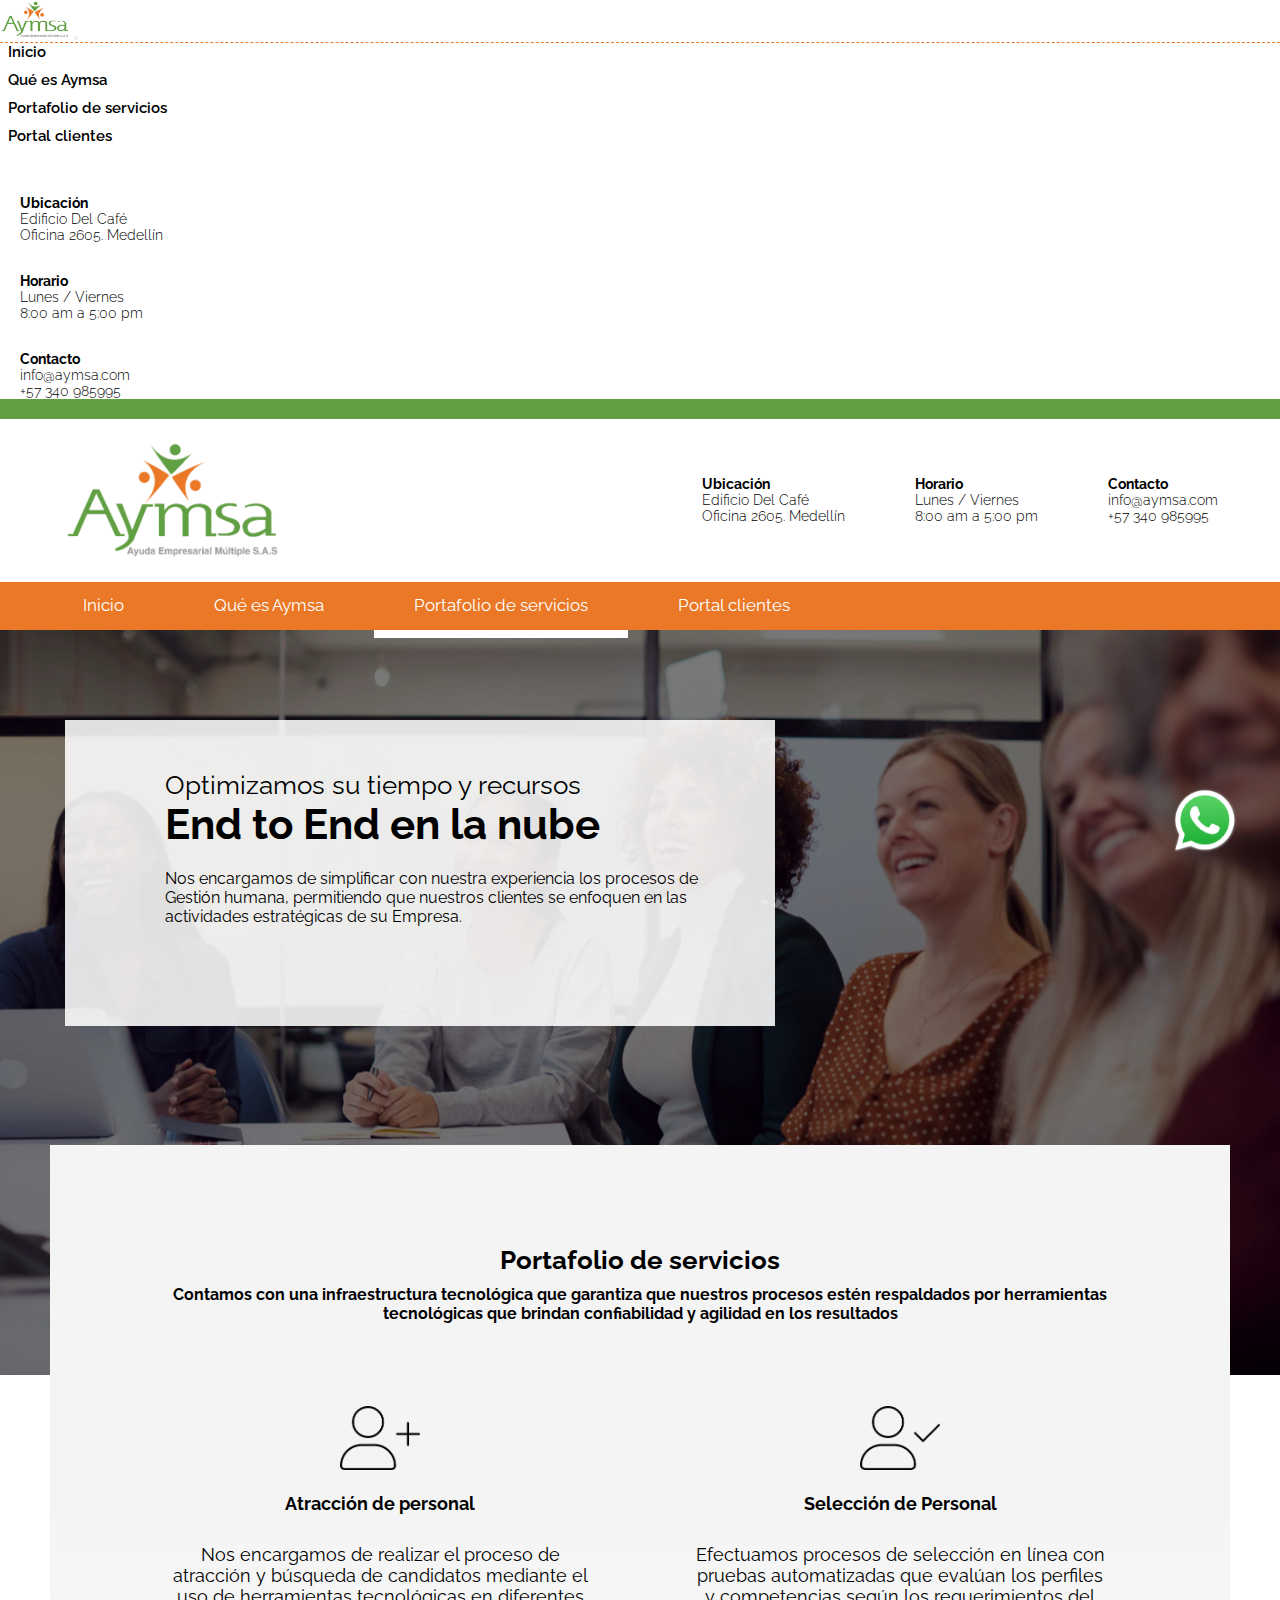
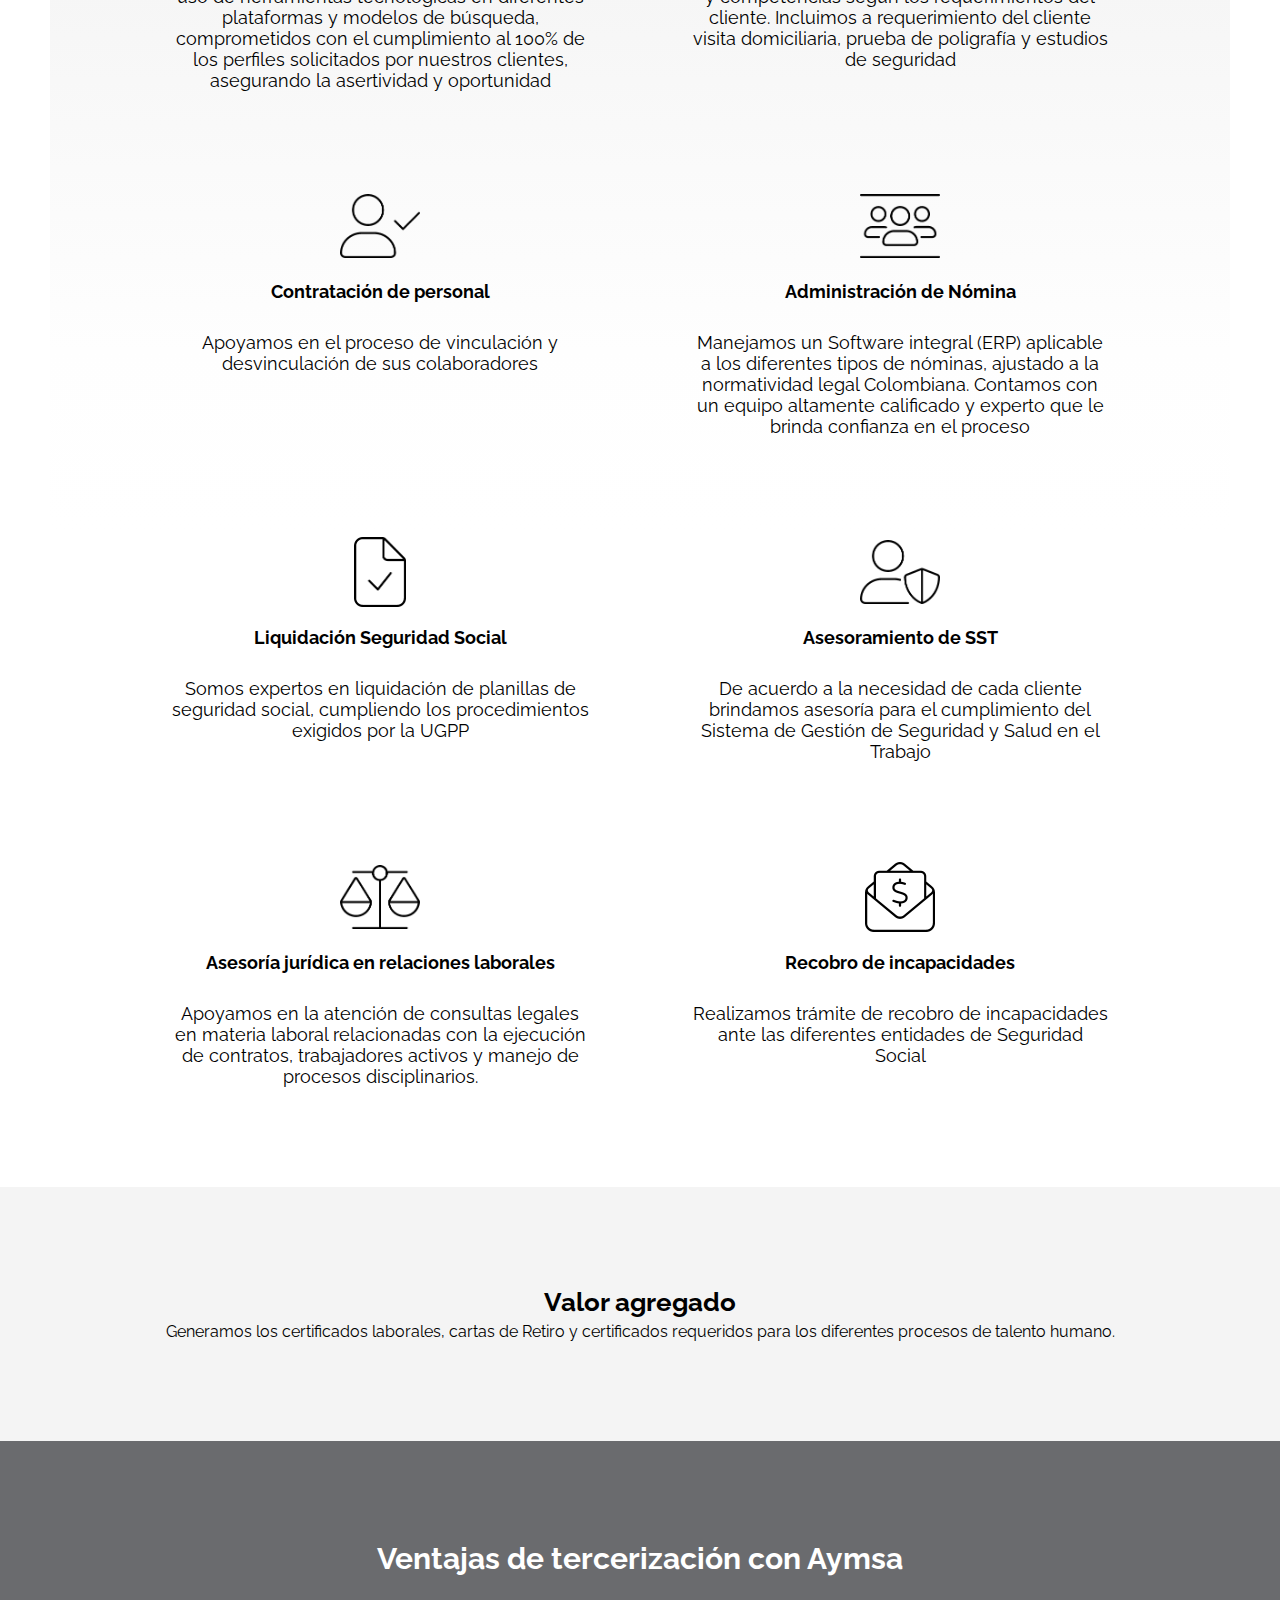
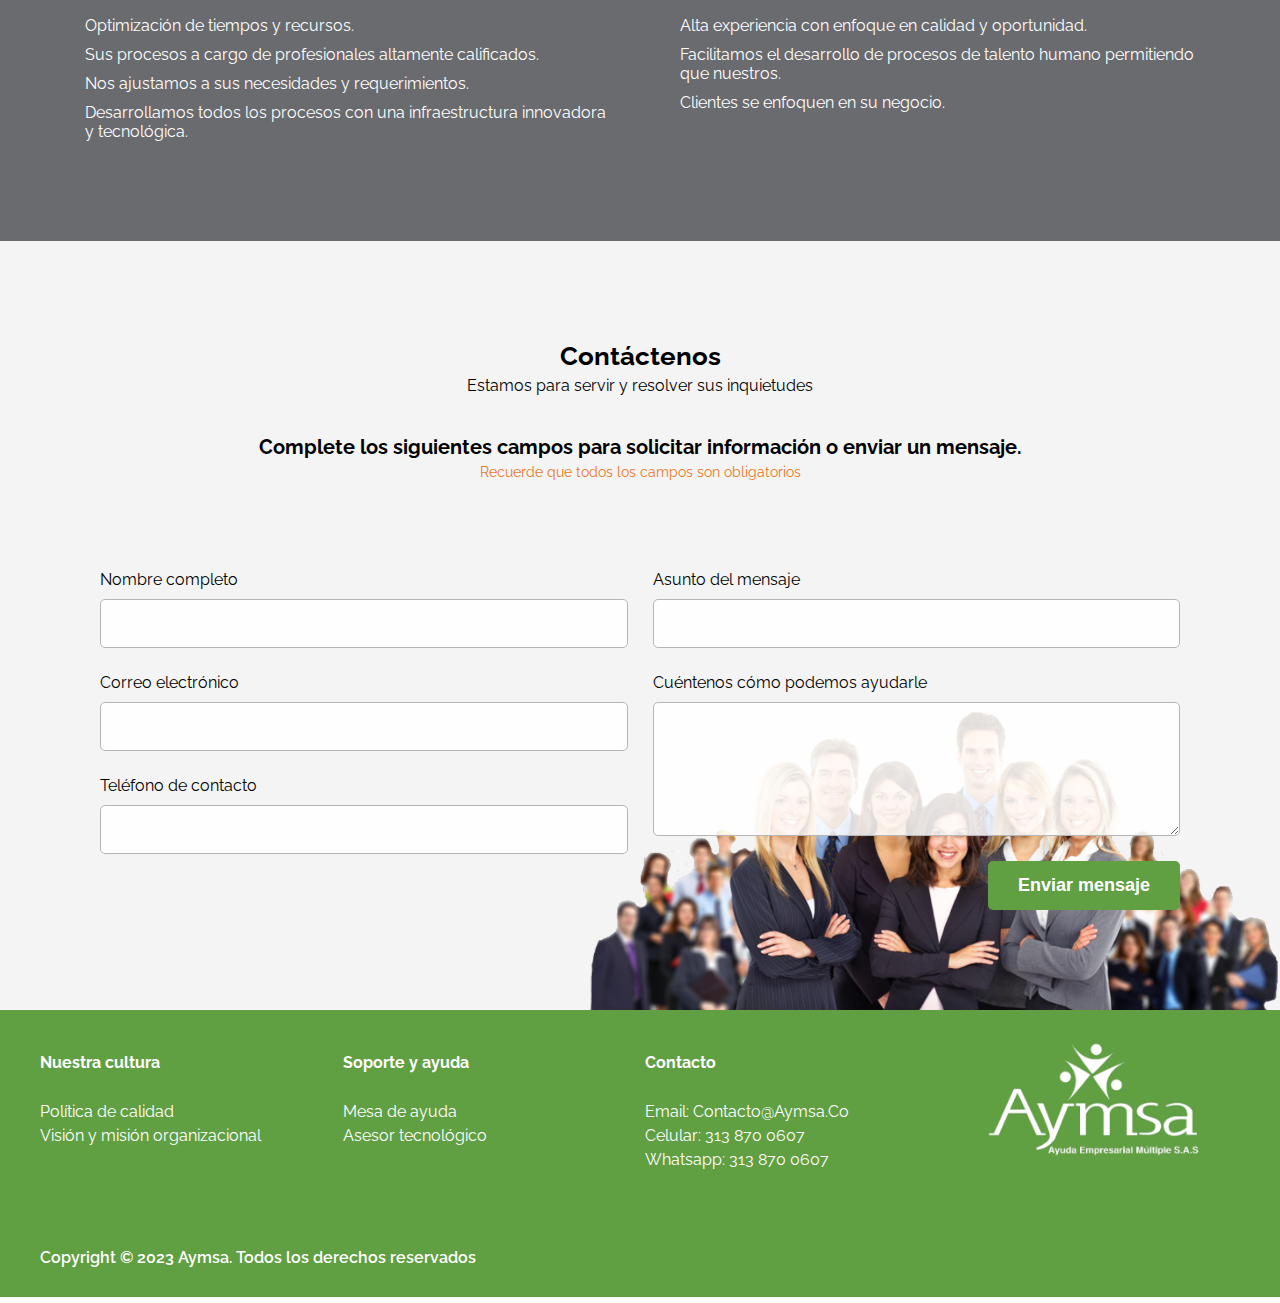
==== portafolio.html @ df367419 "cambios" ====
<!DOCTYPE html>
<html lang="en">
<head>
    <meta charset="UTF-8">
    <meta http-equiv="X-UA-Compatible" content="IE=edge">
    <meta name="viewport" content="width=device-width, initial-scale=1.0">

    <!-- -----------OWL-CAROUSEL------------- -->
    <link rel="stylesheet" href="https://cdnjs.cloudflare.com/ajax/libs/OwlCarousel2/2.3.4/assets/owl.carousel.min.css"/>
    <link rel="stylesheet" href="https://cdnjs.cloudflare.com/ajax/libs/OwlCarousel2/2.3.4/assets/owl.theme.default.min.css"/>

    <!-- -----------BOOTSTRAP------------------ -->
    <link href="https://cdn.jsdelivr.net/npm/bootstrap@5.2.2/dist/css/bootstrap.min.css" rel="stylesheet" integrity="sha384-Zenh87qX5JnK2Jl0vWa8Ck2rdkQ2Bzep5IDxbcnCeuOxjzrPF/et3URy9Bv1WTRi" crossorigin="anonymous"/>

    <!-- ----------LINKS FONTAWESOME -------------------->
    <link rel="stylesheet" href="https://cdnjs.cloudflare.com/ajax/libs/font-awesome/6.2.0/css/all.min.css" integrity="sha512-xh6O/CkQoPOWDdYTDqeRdPCVd1SpvCA9XXcUnZS2FmJNp1coAFzvtCN9BmamE+4aHK8yyUHUSCcJHgXloTyT2A==" crossorigin="anonymous" referrerpolicy="no-referrer" />

    <title>Portafolio | Aymsa</title>

    <link rel="stylesheet" href="css/style.css?v=1.3">
    <link rel="stylesheet" href="css/responsive.css?v=1.3">
</head>
<body>

    <!-- -------Whatsapp-float------ -->
    <div class="what-float">
        <a href="#" class="icon-what"><img src="img/whatsApp.png" alt=""></a>
    </div>

    <!-- -------Offcanvas----- -->      
      <div class="offcanvas offcanvas-start" tabindex="-1" id="offcanvasExample" aria-labelledby="offcanvasExampleLabel">
        <div class="offcanvas-header">
          <a href="index.html" class="logo-mobile"><img src="img/logo-aymsa.png" alt=""></a>
          <button type="button" class="btn-close text-reset" data-bs-dismiss="offcanvas" aria-label="Close"></button>
        </div>
        <div class="offcanvas-body">
            <nav class="menu-mobile">
                <a href="index.html" class="link-mobile"><i class="fa-solid fa-caret-right"></i>Inicio</a>
                <a href="quienes-somos.html" class="link-mobile"><i class="fa-solid fa-caret-right"></i>Qué es Aymsa</a>
                <a href="portafolio.html" class="link-mobile"><i class="fa-solid fa-caret-right"></i>Portafolio de servicios</a>
                <a href="#" class="link-mobile"><i class="fa-solid fa-caret-right"></i>Portal clientes</a>
            </nav>
            <div class="contact-header contact-mobile">
                <div class="item-contact">
                    <div class="icon-item">
                        <i class="fa-solid fa-location-dot"></i>
                    </div>
                    <div class="text-contact">
                        <h3 class="title-contact">Ubicación</h3>
                        <p>Edificio Del Café</p>
                        <p>Oficina 2605. Medellín</p>
                    </div>
                </div>
                <div class="item-contact">
                    <div class="icon-item">
                        <i class="fa-solid fa-clock"></i>
                    </div>
                    <div class="text-contact">
                        <h3 class="title-contact">Horario</h3>
                        <p>Lunes / Viernes</p>
                        <p>8:00 am a 5:00 pm</p>
                    </div>
                </div>
                <div class="item-contact">
                    <div class="icon-item">
                        <i class="fa-solid fa-envelope"></i>
                    </div>
                    <div class="text-contact">
                        <h3 class="title-contact">Contacto</h3>
                        <p>info@aymsa.com</p>
                        <p>+57 340 985995</p>
                    </div>
                </div>
            </div>
        </div>
        <div class="social-mobile">
            <a href="#" class="icon-mob"><i class="fa-brands fa-facebook"></i></a>
            <a href="#" class="icon-mob"><i class="fa-brands fa-instagram"></i></a>
            <a href="#" class="icon-mob"><i class="fa-brands fa-twitter"></i></a>
        </div>
      </div>

    <!-- -------Header-------- -->
    <div class="header">
        <div class="content-header">
            <div class="top-header">
                <div class="logo-header">
                    <a href="index.html"><img src="img/logo-aymsa.png" alt=""></a>
                </div>
                <div class="icon-mobile">
                    <div class="search-header">
                        <i class="fa-solid fa-magnifying-glass"></i>
                        <input type="search" name="" id="" placeholder="Buscar...">
                    </div>
                    <a class="icon-menu" data-bs-toggle="offcanvas" href="#offcanvasExample" role="button" aria-controls="offcanvasExample"><i class="fa-solid fa-bars"></i></a>
                </div>
                <div class="contact-header">
                    <div class="item-contact">
                        <div class="icon-item">
                            <i class="fa-solid fa-location-dot"></i>
                        </div>
                        <div class="text-contact">
                            <h3 class="title-contact">Ubicación</h3>
                            <p>Edificio Del Café</p>
                            <p>Oficina 2605. Medellín</p>
                        </div>
                    </div>
                    <div class="item-contact">
                        <div class="icon-item">
                            <i class="fa-solid fa-clock"></i>
                        </div>
                        <div class="text-contact">
                            <h3 class="title-contact">Horario</h3>
                            <p>Lunes / Viernes</p>
                            <p>8:00 am a 5:00 pm</p>
                        </div>
                    </div>
                    <div class="item-contact">
                        <div class="icon-item">
                            <i class="fa-solid fa-envelope"></i>
                        </div>
                        <div class="text-contact">
                            <h3 class="title-contact">Contacto</h3>
                            <p>info@aymsa.com</p>
                            <p>+57 340 985995</p>
                        </div>
                    </div>
                </div>
            </div>
        </div>
        <div class="bot-header">
            <div class="content-bot">
                <nav class="navigator">
                    <a href="index.html" class="link-navi">Inicio</a>
                    <a href="quienes-somos.html" class="link-navi">Qué es Aymsa</a>
                    <a href="portafolio.html" class="link-navi link-active">Portafolio de servicios</a>
                    <a href="#" class="link-navi">Portal clientes</a>
                </nav>
                <div class="search-header">
                    <i class="fa-solid fa-magnifying-glass"></i>
                    <input type="search" name="" id="" placeholder="Buscar...">
                </div>
            </div>
        </div>
    </div>

    <!-- ------Cover------- -->
    <div class="cover cover-sg-02">
        <div class="content-cover content-sg">
            <div class="pos-cover">
                <div class="text-cover">
                    <h1 class="title-cover">Optimizamos su tiempo y recursos <br> <span class="subcover">End to End en la nube</span></h1>
                    <p>Nos encargamos de simplificar con nuestra experiencia los procesos de Gestión humana, 
                        permitiendo que nuestros clientes se enfoquen en las actividades estratégicas de su Empresa.</p>
                </div>
            </div>
        </div>
    </div>

    <!-- -------Mod-if----- -->
    <div class="if if-sg">
        <div class="content-if content-if-deg">
            <div class="head-if">
                <h3 class="subtitle-sm">Portafolio de servicios</h3>
                <h2 class="title-sm">Contamos con una infraestructura tecnológica que garantiza que nuestros procesos 
                    estén respaldados por herramientas tecnológicas que brindan confiabilidad y agilidad en los resultados</h2>
            </div>
            <div class="row-vis">
                <div class="item-vis item-vis-col">
                    <div class="icon-vis">
                        <img src="img/agre-people.png" alt="">
                        <h2 class="title-vis">Atracción de personal</h2>
                    </div>
                    <div class="text-vis text-vis-center">
                        <p>Nos encargamos de realizar el proceso de atracción y búsqueda de candidatos mediante el uso de 
                            herramientas tecnológicas en diferentes plataformas y modelos de búsqueda, comprometidos con 
                            el cumplimiento al 100% de los perfiles solicitados por nuestros clientes, asegurando la 
                            asertividad y oportunidad</p>
                    </div>
                </div>
                <div class="item-vis item-vis-col">
                    <div class="icon-vis">
                        <img src="img/select.png" alt="">
                        <h2 class="title-vis">Selección de Personal</h2>
                    </div>
                    <div class="text-vis text-vis-center">
                        <p>Efectuamos procesos de selección en línea con pruebas automatizadas que evalúan los perfiles y 
                            competencias según los requerimientos del cliente. Incluimos a requerimiento del cliente visita 
                            domiciliaria, prueba de poligrafía y estudios de seguridad</p>
                    </div>
                </div>
                <div class="item-vis item-vis-col">
                    <div class="icon-vis">
                        <img src="img/select.png" alt="">
                        <h2 class="title-vis">Contratación de personal</h2>
                    </div>
                    <div class="text-vis text-vis-center">
                        <p>Apoyamos en el proceso de vinculación y desvinculación de sus colaboradores</p>
                    </div>
                </div>
                <div class="item-vis item-vis-col">
                    <div class="icon-vis">
                        <img src="img/users.png" alt="">
                        <h2 class="title-vis">Administración de Nómina</h2>
                    </div>
                    <div class="text-vis text-vis-center">
                        <p>Manejamos un Software integral (ERP) aplicable a los diferentes tipos de nóminas, ajustado a la 
                            normatividad legal Colombiana. Contamos con un equipo altamente calificado y experto que le 
                            brinda confianza en el proceso</p>
                    </div>
                </div>
                <div class="item-vis item-vis-col">
                    <div class="icon-vis">
                        <img src="img/liquidation.png" alt="">
                        <h2 class="title-vis">Liquidación Seguridad Social</h2>
                    </div>
                    <div class="text-vis text-vis-center">
                        <p>Somos expertos en liquidación de planillas de seguridad social, cumpliendo los procedimientos 
                            exigidos por la UGPP</p>
                    </div>
                </div>
                <div class="item-vis item-vis-col">
                    <div class="icon-vis">
                        <img src="img/sst.png" alt="">
                        <h2 class="title-vis">Asesoramiento de SST</h2>
                    </div>
                    <div class="text-vis text-vis-center">
                        <p>De acuerdo a la necesidad de cada cliente brindamos asesoría para el cumplimiento del Sistema 
                            de Gestión de Seguridad y Salud en el Trabajo</p>
                    </div>
                </div>
                <div class="item-vis item-vis-col">
                    <div class="icon-vis">
                        <img src="img/balance.png" alt="">
                        <h2 class="title-vis">Asesoría jurídica en relaciones laborales</h2>
                    </div>
                    <div class="text-vis text-vis-center">
                        <p>Apoyamos en la atención de consultas legales en materia laboral relacionadas con la ejecución de contratos, trabajadores activos y manejo de procesos disciplinarios.</p>
                    </div>
                </div>
                <div class="item-vis item-vis-col">
                    <div class="icon-vis">
                        <img src="img/salary.png" alt="">
                        <h2 class="title-vis">Recobro de incapacidades</h2>
                    </div>
                    <div class="text-vis text-vis-center">
                        <p>Realizamos trámite de recobro de incapacidades ante las diferentes entidades de Seguridad Social</p>
                    </div>
                </div>
            </div>
        </div>
    </div>

    <!-- ------Mod-if----- -->
    <div class="if x-grey if-min">
        <div class="content-if">
            <div class="head-global head-mg">
                <h2 class="title-global">Valor agregado</h2>
                <p>Generamos los certificados laborales, cartas de Retiro y certificados requeridos para los diferentes procesos de talento humano.</p>
            </div>
        </div>
    </div>

    <!-- ------Mod-if----- -->
    <div class="if x-dark if-min">
        <div class="content-if">
            <div class="head-global">
                <h2 class="title-global title-global-w">Ventajas de tercerización con Aymsa</h2>
            </div>
            <div class="row-list">
                <div class="col-list">
                    <p><i class="fa-solid fa-circle"></i>Optimización de tiempos y recursos.</p>
                    <p><i class="fa-solid fa-circle"></i>Sus procesos a cargo de profesionales altamente calificados.</p>
                    <p><i class="fa-solid fa-circle"></i>Nos ajustamos a sus necesidades y requerimientos.</p>
                    <p><i class="fa-solid fa-circle"></i>Desarrollamos todos los procesos con una infraestructura innovadora y tecnológica.</p>
                </div>
                <div class="col-list">
                    <p><i class="fa-solid fa-circle"></i>Alta experiencia con enfoque en calidad y oportunidad.</p>
                    <p><i class="fa-solid fa-circle"></i>Facilitamos el desarrollo de procesos de talento humano permitiendo que nuestros.</p>
                    <p><i class="fa-solid fa-circle"></i>Clientes se enfoquen en su negocio.</p>
                </div>
            </div>
        </div>
    </div>

    <!-- ------Mod-if----- -->
    <div class="if x-grey if-back if-min">
        <div class="content-if">
            <div class="head-global">
                <h2 class="title-global">Contáctenos</h2>
                <p>Estamos para servir y resolver sus inquietudes</p>
            </div>
            <div class="sub-head">
                <h3 class="subtitle-contact">Complete los siguientes campos para solicitar información o enviar un mensaje.</h3>
                <p> Recuerde que todos los campos son obligatorios</p>
            </div>
            <div class="row-contact">
                <form action="" class="form-contact">
                    <div class="col-form">
                        <div class="item-form">
                            <label for="">Nombre completo</label>
                            <input type="text" name="" id="">
                        </div>
                        <div class="item-form">
                            <label for="">Correo electrónico</label>
                            <input type="email" name="" id="">
                        </div>
                        <div class="item-form">
                            <label for="">Teléfono de contacto</label>
                            <input type="text" name="" id="">
                        </div>
                    </div>
                    <div class="col-form">
                        <div class="item-form">
                            <label for="">Asunto del mensaje</label>
                            <input type="text" name="" id="">
                        </div>
                        <div class="item-form">
                            <label for="">Cuéntenos cómo podemos ayudarle</label>
                            <textarea name="" id="" cols="30" rows="6"></textarea>
                        </div>
                        <div class="bot-form">
                            <button type="submit">Enviar mensaje</button>
                        </div>
                    </div>
                </form>
            </div>
        </div>
    </div>

    <!-- -------Footer------ -->
    <footer class="footer">
        <div class="content-footer">
            <div class="left-footer">
                <div class="col-footer">
                    <h2 class="title-col">Nuestra cultura</h2>
                    <a href="#" class="link-footer">Política de calidad</a>
                    <a href="#" class="link-footer">Visión y misión organizacional</a>
                </div>
                <div class="col-footer">
                    <h2 class="title-col">Soporte y ayuda</h2>
                    <a href="#" class="link-footer">Mesa de ayuda</a>
                    <a href="#" class="link-footer">Asesor tecnológico</a>
                </div>
                <div class="col-footer">
                    <h2 class="title-col">Contacto</h2>
                    <p>Email: Contacto@Aymsa.Co</p>
                    <p>Celular: 313 870 0607</p>
                    <p>Whatsapp: 313 870 0607</p>
                </div>
            </div>
            <div class="aymsa-footer">
                <img src="img/logo-aymsa-white.png" alt="">
                <div class="social-footer">
                    <a href="#" class="icon-social"><i class="fa-brands fa-facebook"></i></a>
                    <a href="#" class="icon-social"><i class="fa-brands fa-instagram"></i></a>
                    <a href="#" class="icon-social"><i class="fa-brands fa-twitter"></i></a>
                </div>
            </div>
        </div>
        <div class="copy">
            <p>Copyright © 2023 Aymsa. Todos los derechos reservados</p>
        </div>
    </footer>


    <!-- ---------SCRIPT OWL-CAROUSEL------------------------ -->
    <script src="https://ajax.googleapis.com/ajax/libs/jquery/3.6.1/jquery.min.js"></script>
    <script src="https://cdnjs.cloudflare.com/ajax/libs/OwlCarousel2/2.3.4/owl.carousel.min.js"></script>

    <!-- JavaScript Bundle with Popper Bootstrap -->
    <script src="https://cdn.jsdelivr.net/npm/@popperjs/core@2.9.2/dist/umd/popper.min.js" integrity="sha384-IQsoLXl5PILFhosVNubq5LC7Qb9DXgDA9i+tQ8Zj3iwWAwPtgFTxbJ8NT4GN1R8p" crossorigin="anonymous"></script>
    <script src="https://cdn.jsdelivr.net/npm/bootstrap@5.2.2/dist/js/bootstrap.bundle.min.js" integrity="sha384-OERcA2EqjJCMA+/3y+gxIOqMEjwtxJY7qPCqsdltbNJuaOe923+mo//f6V8Qbsw3" crossorigin="anonymous"></script>

    <script src="js/carousel-cover.js"></script>
    <script src="js/carousel-test.js"></script>
</body>
</html>
---- css/style.css ----
@import url('https://fonts.googleapis.com/css2?family=Raleway:wght@100;200;300;400;500;600;700;800;900&display=swap');

:root {
    --colorPrincipal: #619F43;
    --colorSecundario: #EA7826;
    --colorWhite: #fff;
    --colorBlack: #000;
    --colorBorde: rgb(233, 233, 233);
    --colorTexto: #7C7C80;
    --hoverBoton: #F4C65E;
    --fondoGris: #F4F4F4;
    --fondoDark: #6A6B6E;
}
* {
    padding: 0;
    margin: 0;
    box-sizing: border-box;
}
body {
    font-family: 'Raleway', sans-serif;
}
body p, h1, h2, h3, h4 {
    margin-bottom: 0;
}
body input, textarea {
    box-shadow: none;
    outline: 0;
}
a {
    color: #000;
    text-decoration: none;
}
.x-grey {
    background-color: var(--fondoGris);
}
.x-dark {
    background-color: var(--fondoDark);
}

/* ----What-Float----- */
.what-float {
    position: fixed;
    right: 40px;
    bottom: 40px;
    z-index: 999;
}
.what-float .icon-what img {
    width: 70px;
    transition: 0.3s;
}
.what-float .icon-what img:hover  {
    width: 75px;
}

/* ----Head-Global---- */
.head-global {
    width: 100%;
    display: flex;
    flex-direction: column;
    gap: 5px;
    text-align: center;
    margin-bottom: 40px;
}
.head-mg {
    margin-bottom: 0;
}
.head-global .title-global {
    font-size: 26px;
    font-weight: 700;
    color: var(--colorBlack);
}
.head-global .title-global-w {
    font-size: 30px;
    color: var(--colorWhite);
}
.head-global p {
    font-size: 16px;
    color: var(--colorBlack);
}

/* ----Header--- */
.header {
    width: 100%;
}
.header .content-header {
    width: 100%;
    max-width: 1195px;
    margin: auto;
}
.content-header .top-header {
    width: 100%;
    display: flex;
    justify-content: space-between;
    align-items: center;    
    padding: 20px;
}
    .top-header .logo-header {
        margin-left:0px;
    }
    .top-header .logo-header a img {
        width: 220px;
    }
    .top-header .icon-mobile {
        display: flex;
        align-items: center;
        gap: 15px;
    }
    .top-header .icon-mobile .icon-menu {
        font-size: 22px;
        color: var(--colorPrincipal);
        display: flex;
    }
    .contact-header {
        display: flex;
        align-items: center;
        gap: 50px;
    }
    .contact-mobile {
        display: flex;
        flex-direction: column;
        justify-content: flex-start;
        align-items: flex-start;
        gap: 30px;
    }
    .contact-header .item-contact {
        display: flex;
        gap: 20px;
    }
    .contact-header .item-contact .icon-item i {
        font-size: 20px;
        color: var(--colorPrincipal);
    }
    .contact-header .item-contact .text-contact {
        display: flex;
        flex-direction: column;
    }
    .contact-header .item-contact .text-contact .title-contact {
        font-size: 14px;
        font-weight: 700;
        color: var(--colorBlack);
    }
    .contact-header .item-contact .text-contact p {
        font-size: 14px;
        font-weight: 300;
        color: var(--colorBlack);
    }
.header .bot-header {
    width: 100%;
    background-color: var(--colorSecundario);
}
.bot-header .content-bot {
    width: 100%;
    max-width: 1195px;
    display: flex;
    justify-content: space-between;
    align-items: center;
    margin: auto;
}
    .content-bot .navigator {
        display: flex;
        align-items: center;
        gap: 10px;
    }
    .content-bot .navigator .link-navi {
        font-size: 17px;
        color: var(--colorWhite);
        padding: 13px 40px 15px 40px;
        border-bottom: 8px solid transparent;
        margin-bottom: -8px;
        z-index: 99;
    }
    .content-bot .navigator .link-active {
        border-bottom: 8px solid var(--colorWhite);
    }
    .content-bot .navigator .link-navi:hover {
        font-weight: 600;
    }
    .search-header {
        width: 300px;
        display: flex;
        align-items: center;
        justify-content: flex-end;
        position: relative;
    }
    .search-header i {
        position: relative;
        margin-right: 10px;
        color: var(--colorWhite);
        transition: 0.3s;
    }
    .search-header:hover input[type="search"] {
        opacity: 0;
        width: 100%;
        cursor: pointer;
    }
    .search-header input[type="search"] {
        width: 200px;
        height: 30px;
        border: none;
        position: absolute;
        opacity: 0;
        transition: 0.5s;
        padding: 5px 30px 5px 10px;
        border-radius: 5px;
    }
    .search-header input[type="search"]:focus {
        width: 100%;
        opacity: 1;
        background-color: #ffffffb9;
    }


/* ----Cover---- */
.cover{
    width: 100%;
}
.cover-sg {
    width: 100%;
    background-image: url(../img/banner-01.webp);
    background-size: cover;
    background-repeat: no-repeat;
    background-position: center;
}
.cover-sg-02 {
    width: 100%;
    background-image: url(../img/banner-02.jpg);
    background-size: cover;
    background-repeat: no-repeat;
    background-position: center;
}
.cover .content-cover {
    width: 100%;
}
.cover .content-sg {
    width: 100%;
    height: 745px;
    background-color: #00000086;
}
.content-cover .carousel-cover {
    width: 100%;
    display: flex;
}
    .carousel-cover .card-cover {
        width: 100%;
        height: 747px;
        display: flex;
        background-image: url(../img/conference.jpg);
        background-repeat: no-repeat;
        background-size: cover;
        background-position: center;
    }
    .carousel-cover .card-cover .pos-card {
        width: 100%;
        height: 100%;
        background-color: #00000073;
    }
        .card-cover .content-card {
            width: 100%;
            max-width: 1200px;
            margin: 0 auto;
            margin-top: 133px;
        }
            .pos-card .content-card .box-cover {
                width: 100%;
                max-width: 711px;
                display: flex;
                flex-direction: column;
                align-items: flex-start;
                padding: 50px 100px 50px 100px;
                background-color: #ffffffd3;
            }
            .pos-card .content-card .box-cover .subtitle-box {
                font-size: 30px;
                font-weight: 400;   
                color: var(--colorBlack);    
                margin-bottom: 10px;     
            }
            .pos-card .content-card .box-cover .subtitle-box .bold-box {
                font-size: 42px;
                font-weight: 700;            
            }
            .pos-card .content-card .box-cover p {
                font-size: 16px;      
                color: var(--colorBlack); 
                margin-bottom: 50px;      
            }
            .pos-card .content-card .box-cover .btn-box {
                font-size: 18px;   
                font-weight: 600;      
                padding: 14px 30px;
                color: var(--colorWhite);
                background-color: var(--colorPrincipal);
                border-radius: 5px;
                transition: 0.3s;
            }
            .pos-card .content-card .box-cover .btn-box:hover {
                background-color: var(--hoverBoton);
            }
    .carousel-cover .owl-nav.disabled {
        display: inline-flex;
    } 
    .carousel-cover .owl-prev,
    .carousel-cover .owl-next {
        width: 46px;
        height: 46px;
        border-radius: 50%;
        display: flex;
        justify-content: center;
        align-items: center;
        background-color: #ffffff46 !important;
        position: absolute;
        top: 278px;
        transition: 0.3s;
    }
    .carousel-cover .owl-next {
        right: 120px;
    }
    .carousel-cover .owl-prev {
        left: 120px;
    }
    .carousel-cover .owl-prev span,
    .carousel-cover .owl-next span {
        font-size: 35px;
        width: 25px;
        height: 25px;
        display: flex;
        justify-content: center;
        align-items: center;
        background-color: var(--colorWhite);
        color: var(--colorTexto) !important;
        border-radius: 50%;
        transition: 0.8s;
        padding-bottom: 5px;
    }
    .carousel-cover .owl-prev:hover,
    .carousel-cover .owl-next:hover {
        transform: scale(1.3);
    }
.content-cover .pos-cover {
    width: 100%;
    max-width: 1150px;
    margin: 0 auto;
    padding-top: 90px;
}
    .pos-cover .text-cover {
        width: 100%;
        max-width: 710px;
        background-color: #ffffffe0;
        padding: 50px 50px 100px 100px;
        display: flex;
        flex-direction: column;
    }
    .pos-cover .text-cover .title-cover {
        font-size: 26px;
        font-weight: 400;
        color: var(--colorBlack);
        margin-bottom: 20px;
    }
    .pos-cover .text-cover .title-cover .subcover{
        font-size: 42px;
        font-weight: 700;
    }
    .pos-cover .text-cover p {
        font-size: 16px;
        color: var(--colorBlack);
    }


/* ------Mod-if -----*/
.if {
    width: 100%;
    padding: 0px 50px;
}
.if-top {
    margin-top: -120px;
    position: relative;
    z-index: 99;
}
.if-back {
    background-image: url(../img/back-cont.png);
    background-repeat: no-repeat;
    background-size: 700px;
    background-position: bottom right;
}
.if-sg {
    margin-top: -230px;
}
.if .content-if {
    width: 100%;
    max-width: 1600px;
    margin: auto;
    display: flex;
    flex-direction: column;
    padding: 100px 20px;
}
.if .content-if-min {
    padding: 0px 20px;
}
.if .content-if-deg {
    background: rgb(244,244,244);
background: linear-gradient(180deg, rgba(244,244,244,1) 22%, rgba(250,250,250,1) 38%, rgba(254,254,254,1) 49%, rgba(255,255,255,1) 60%, rgba(255,255,255,1) 72%);
}
.content-if .row-cards {
    width: 100%;
    margin: auto;
    padding: 0px 50px;
    display: grid;
    grid-template-columns: 1fr 1fr 1fr;
    gap: 25px;
}
    .row-cards .card-serv {
        width: 100%;
        display: flex;
        flex-direction: column;
        background-color: var(--colorWhite);
        box-shadow: rgba(0, 0, 0, 0.1) 0px 4px 12px;
    }
    .row-cards .card-serv .img-card {
        width: 100%;
        height: 234px;
    }
    .row-cards .card-serv .img-card img {
        width: 100%;
        height: 100%;
        object-fit: cover;
    }
    .row-cards .card-serv .text-card {
        padding: 50px;
        display: flex;
        flex-direction: column;
        justify-content: flex-start;
        align-items: center;
        text-align: center;
    }
    .row-cards .card-serv .text-card .title-card {
        font-size:20px;
        font-weight: 700;
        color: var(--colorBlack);
        margin-bottom: 30px;
    }
    .row-cards .card-serv .text-card p {
        font-size: 14px;
        color: #6A6B6E;
        margin-bottom: 30px;
    }
    .row-cards .card-serv .text-card .btn-card {
        font-size: 18px;
        font-weight: 600;
        color: var(--colorPrincipal);
        padding: 14px 30px;
        border-radius: 5px;
        border: 1px solid var(--colorPrincipal);
        transition: 0.3s;
    } 
    .row-cards .card-serv .text-card .btn-card:hover {
        background-color: var(--hoverBoton);
        color: var(--colorWhite);
        border: 1px solid var(--hoverBoton);
    }
    /* ----Row-vent------ */
.content-if .row-vent {
    width: 100%;
    max-width: 1000px;
    margin: auto;
    display: grid;
    grid-template-columns: 1fr 1fr 1fr 1fr;
    gap: 60px;
}
    .row-vent .box-vent {
        display: flex;
        flex-direction: column;
        justify-content: flex-start;
        align-items: center;
        text-align: center;
    }
    .row-vent .box-vent img {
        height: 65px;
        object-fit: contain;
        margin-bottom: 40px;
    }
    .row-vent .box-vent h2 {
       font-size: 18px;
       color: var(--colorBlack);
    }
/* ------Carousel-test----- */
.content-if .carousel-test {
    width: 100%;
    max-width: 700px;
    margin: auto;
}
    .carousel-test .card-test {
        display: flex;
        flex-direction: column;
        justify-content: flex-start;
        align-items: center;
        text-align: center;
    }
    .carousel-test .card-test p {
        font-size: 16px;
        color: var(--colorBlack);
        margin-bottom: 20px;
    }
    .carousel-test .card-test p i {
        font-size: 20px;
        padding: 0px 20px;
    }
    .carousel-test .card-test .name-author {
        font-size: 18px;
        font-weight: 700;
        color: var(--colorBlack);
        margin-bottom: 30px;
    }
    .carousel-test .card-test .name-author .carge {
        font-weight: 400;
    }
    .carousel-test .card-test .img-test {
        display: flex;
        flex-direction: column;
        align-items: center;
    }
    .carousel-test .card-test .img-test i {
        font-size: 20px;
        color: var(--colorPrincipal);
        transform: rotate(30deg);
    }
    .carousel-test .card-test .img-test img {
        width: 123px;
        height: 123px;
        object-fit: cover;
        border-radius: 50%;
        background-color: var(--colorWhite);
        border: 4px solid var(--colorPrincipal);
        padding: 5px;
        margin-top: -7px;
    }
    .carousel-test .owl-dots {
        text-align: center;
        margin-top: 50px;
    }
    .carousel-test .owl-dot {
        height: 18px;
        width: 18px;
        cursor: pointer;
        outline: none;
        margin: 0 5px;
        background-color: #EDEDED!important;
        transition: 0.3s;
        border-radius: 30px;
    }
    .carousel-test .owl-dot.active {
        background-color: var(--colorSecundario)!important;
        width: 24px;
        height: 24px;
    }
/* ------Row-contact-------- */
.content-if .sub-head {
    width: 100%;
    max-width: 780px;
    margin: auto;
    text-align: center;
    margin-bottom: 90px;
}
    .sub-head .subtitle-contact {
        font-size: 20px;
        font-weight: 700;
        color: var(--colorBlack);
        margin-bottom: 5px;
    }
    .sub-head p {
        font-size: 14px;
        color: var(--colorSecundario);
    }
.content-if .row-contact {
    width: 100%;
    max-width: 1080px;
    margin: auto;
}
    .row-contact .form-contact {
        width: 100%;
        display: grid;
        grid-template-columns: 1fr 1fr;
        gap: 25px;
    }
        .form-contact .col-form {
            width: 100%;
            display: flex;
            flex-direction: column;
            gap: 25px;
        }
        .form-contact .col-form .item-form {
            width: 100%;
            display: flex;
            flex-direction: column;
            gap: 10px;
        }
        .form-contact .col-form .item-form label {
            font-size: 16px;
            color: var(--colorBlack);
        }
        .form-contact .col-form .item-form input[type="text"],
        .form-contact .col-form .item-form input[type="email"],
        .form-contact .col-form .item-form textarea {
            width: 100%;
            border: 1px solid #B5B5B5;
            border-radius: 5px;
            background-color: #ffffffd8;
            font-size: 15px;
            padding: 15px;
        }
        .form-contact .col-form .bot-form {
            width: 100%;
            display: flex;
            align-items: center;
            justify-content: flex-end;
        }
        .form-contact .col-form .bot-form button {
            font-size: 18px;
            font-weight: 600;
            color: var(--colorWhite);
            background-color: var(--colorPrincipal);
            padding: 14px 30px;
            border-radius: 5px;
            transition: 0.3s;
            border: none;
        }
        .form-contact .col-form .bot-form button:hover {
            background-color: var(--hoverBoton);
        }
/* ----Row-vis----- */
.content-if .head-if {
    width: 100%;
    padding: 0px 80px;
    margin-bottom: 80px;
    text-align: center;
}
.content-if .head-if .subtitle-sm {
    font-size: 26px;
    font-weight: 700;
    color: var(--colorBlack);
    margin-bottom: 10px;
}
.content-if .head-if .title-sm {
    font-size: 16px;
    color: var(--colorBlack);
}
.content-if .row-vis {
    width: 100%;
    padding: 0px 100px;
    display: grid;
    grid-template-columns: 1fr 1fr;
    gap: 100px;
}
    .row-vis .item-vis {
        width: 100%;
        display: flex;
        gap: 30px;
    }
    .row-vis .item-vis-col {
        width: 100%;
        display: flex;
        flex-direction: column;
        justify-content: flex-start;
        align-items: center;
        gap: 30px;
    }
    .row-vis .item-vis .icon-vis {
        display: flex;
        flex-direction: column;
        gap: 20px;
        text-align: center;
    }
    .row-vis .item-vis .icon-vis img {
        width: 80px;
        height: 70px;
        object-fit: contain;
        margin: 0 auto;
    }
    .row-vis .item-vis .icon-vis .title-vis {
        font-size: 18px;
        font-weight: 700;
        color: var(--colorBlack);
    }
    .row-vis .item-vis .text-vis {
        display: flex;
        flex-direction: column;
        gap: 15px;
    }
    .row-vis .item-vis .text-vis-center {
        text-align: center;
    }
    .row-vis .item-vis .text-vis p {
        font-size: 18px;
        color: var(--colorBlack);
    }
/* -----Row-list---- */
.content-if .row-list {
    width: 100%;
    display: grid;
    grid-template-columns: 1fr 1fr;
    gap: 50px;
}
.content-if .row-list .col-list {
    width: 100%;
    display: flex;
    flex-direction: column;
    gap: 10px;
}
.content-if .row-list .col-list p {
    display: flex;
    align-items: center;
    gap: 15px;
    font-size: 16px;
    color: var(--colorWhite);
}
.content-if .row-list .col-list p i {
    font-size: 10px;
    color: var(--colorSecundario);
}
/* -----Footer----- */
.footer {
    width: 100%;
    background-color: var(--colorPrincipal);
}
.footer .content-footer {
    width: 100%;
    max-width: 1600px;
    margin: auto;
    padding: 30px 40px;  
    display: grid;
    grid-template-columns: 3fr 1fr;
    align-items: center;
    justify-content: center;
    gap: 30px;
}
.content-footer .left-footer {
    width: 100%;
    display: grid;
    grid-template-columns: 1fr 1fr 1fr;
    justify-content: flex-start;
    gap: 30px;
}
.content-footer .left-footer .col-footer {
    width: 100%;
    display: flex;
    flex-direction: column;
}
.content-footer .left-footer .col-footer .title-col {
    font-size: 16px;
    font-weight: 700;
    color: var(--colorWhite);
    margin-bottom: 30px;
}
.content-footer .left-footer .col-footer .link-footer  {
    font-size: 16px;
    color: var(--colorWhite);
    margin-bottom: 5px;
}
.content-footer .left-footer .col-footer p  {
    font-size: 16px;
    color: var(--colorWhite);
    margin-bottom: 5px;
}
.content-footer .aymsa-footer {
    width: 100%;
    display: flex;
    flex-direction: column;
    justify-content: center;
    text-align: center;
}
.content-footer .aymsa-footer img {
    width: 220px;
    margin: auto;
    margin-bottom: 30px;
}
.content-footer .aymsa-footer .social-footer {
    display: flex;
    align-items: center;
    justify-content: center;
    gap: 40px;
}
.content-footer .aymsa-footer .social-footer .icon-social {
    font-size: 40px;
    color: var(--colorWhite);
}
.footer .copy {
    width: 100%;
    max-width: 1600px;
    margin: auto;
    padding: 30px 40px;
}
.footer .copy p {
    font-size: 16px;
    font-weight: 600;
    color: var(--colorWhite);
    padding: 0;
}

/* -----Offcanvas------- */
.offcanvas-header {
    border-bottom: 1px dashed var(--colorSecundario);
}
.offcanvas-header .logo-mobile img {
    width: 70px;
}
.offcanvas-body .menu-mobile {
    display: flex;
    flex-direction: column;
    align-items: flex-start;
    gap: 10px;
    margin-bottom: 50px;
}
.offcanvas-body .menu-mobile .link-mobile {
    font-size: 15px;
    font-weight: 600;
    display: flex;
    align-items: center;
    gap: 8px;
}
.offcanvas-body .menu-mobile .link-mobile i {
    color: var(--colorSecundario);
}
.offcanvas .social-mobile {
    width: 100%;
    background-color: var(--colorPrincipal);
    padding: 10px;
    display: flex;
    align-items: center;
    justify-content: center;
    gap: 20px;
}
.offcanvas .social-mobile .icon-mob {
    font-size: 30px;
    color: var(--colorWhite);
    transition: 0.3s;
}
.offcanvas .social-mobile .icon-mob:hove {
    color: var(--colorSecundario);
}
---- css/responsive.css ----
@media screen and (min-width: 800px) {
    .top-header .icon-mobile {
        display: none;
    }
}
@media screen and (max-width: 800px) {
    /* -----Head-global----- */
    .head-global .title-global {
        font-size: 20px;
    }
    .head-global p {
        font-size: 14px;
    }

    /* ------Header----- */
    .top-header .contact-header {
        display: none;
    }
    .top-header .logo-header a img {
        width: 70px;
    }
    .content-header .top-header {
        padding: 10px 20px;
    }
    .bot-header .content-bot {
        display: none;   
    }
    .search-header {
        width: 200px;
    }
    .search-header input[type="search"]:focus {
        width: 100%;
        opacity: 1;
        background-color: #eeeeeea6;
    }
    .search-header i  {
        color: #000;
        font-size: 20px;
    }
    .content-bot .navigator {
        display: none;
    }

    /* -------Cover------- */
    .card-cover .content-card {
        margin-top: 100px;
        padding: 0px 50px 0px 0px;
    }
    .pos-card .content-card .box-cover {
        padding: 20px;
    }
    .pos-card .content-card .box-cover .subtitle-box {
        font-size: 15px;
    }
    .pos-card .content-card .box-cover .subtitle-box .bold-box {
        font-size: 20px;
    }
    .pos-card .content-card .box-cover p {
        font-size: 14px;
    }
    .pos-card .content-card .box-cover .btn-box {
        font-size: 14px;
        padding: 10px 20px; 
    }
    .carousel-cover .card-cover {
        height: 630px;
    }
    .cover .content-sg {
        height: 630px;
    }
    .carousel-cover .owl-prev,
    .carousel-cover .owl-next {
        top: 400px;
    }
    .carousel-cover .owl-next {
        left: 85px;
    }
    .carousel-cover .owl-prev {
        left: 30px;
    }
    .content-cover .pos-cover {
        padding: 100px 50px 0px 0px;
    }
    .pos-cover .text-cover {
        padding: 20px;
    }
    .pos-cover .text-cover .title-cover {
        font-size: 15px;
    }
    .pos-cover .text-cover .title-cover .subcover {
        font-size: 20px;
    }
    .pos-cover .text-cover p {
        font-size: 14px;
    }

    /* --------Mod-If------- */
    .if {
        padding: 0px 30px;
    }
    .if-min {
        padding: 0px;
    }
    .if .content-if {
        padding: 50px 20px;
    }
    .content-if .head-if {
        padding: 0px 20px;
    }
    .content-if .head-if .subtitle-sm {
        font-size: 20px;
    }
    .content-if .head-if .title-sm {
        font-size: 14px;
        font-weight: 400;
    }
    .if .content-if-min {
        padding: 0px 20px;
    }

    /* -------Row-cards------ */
    .content-if .row-cards {
        display: grid;
        grid-template-columns: 1fr;
        padding: 0px 0px;
    }
    .row-cards .card-serv .text-card {
        padding: 20px;
    }
    .row-cards .card-serv .text-card .title-card {
        font-size: 16px;
        margin-bottom: 20px;
    }
    .row-cards .card-serv .text-card .btn-card{
        font-size: 14px;
        padding: 10px 20px;
    }

    /* --------Row-vis------- */
    .content-if .row-vis {
        display: grid;
        grid-template-columns: 1fr;
        gap: 50px;
        padding: 0px 0px;
    }
    .row-vis .item-vis {
        display: flex;
        flex-direction: column;
    }
    .row-vis .item-vis .text-vis {
        text-align: center;
    }
    .row-vis .item-vis .text-vis p {
        font-size: 14px;
    }

    /* --------Row-vent------ */
    .content-if .row-vent {
        display: grid;
        grid-template-columns: 1fr;
    }
    .row-vent .box-vent img {
        margin-bottom: 20px;
    }

    /* --------Row-list---------- */
    .content-if .row-list {
        display: grid;
        grid-template-columns: 1fr;
        gap: 10px;
    }

    /* --------Form-contact------ */
    .row-contact .form-contact {
        display: grid;
        grid-template-columns: 1fr;
    }

    /* ------Footer----- */
    .content-footer .left-footer {
        display: grid;
        grid-template-columns: 1fr;
    }
    .footer .content-footer {
        display: grid;
        grid-template-columns: 1fr;
    }
    .content-footer .left-footer .col-footer {
        text-align: center;
    }
    .content-footer .left-footer .col-footer .title-col {
        margin-bottom: 10px;
    }
    .footer .copy p {
        font-weight: 400;
        text-align: center;
    }

    /* ------Float-btn----- */
    .what-float {
        right: 20px;
        bottom: 20px;
    }
    .what-float .icon-what img {
        width: 50px;
    }
}
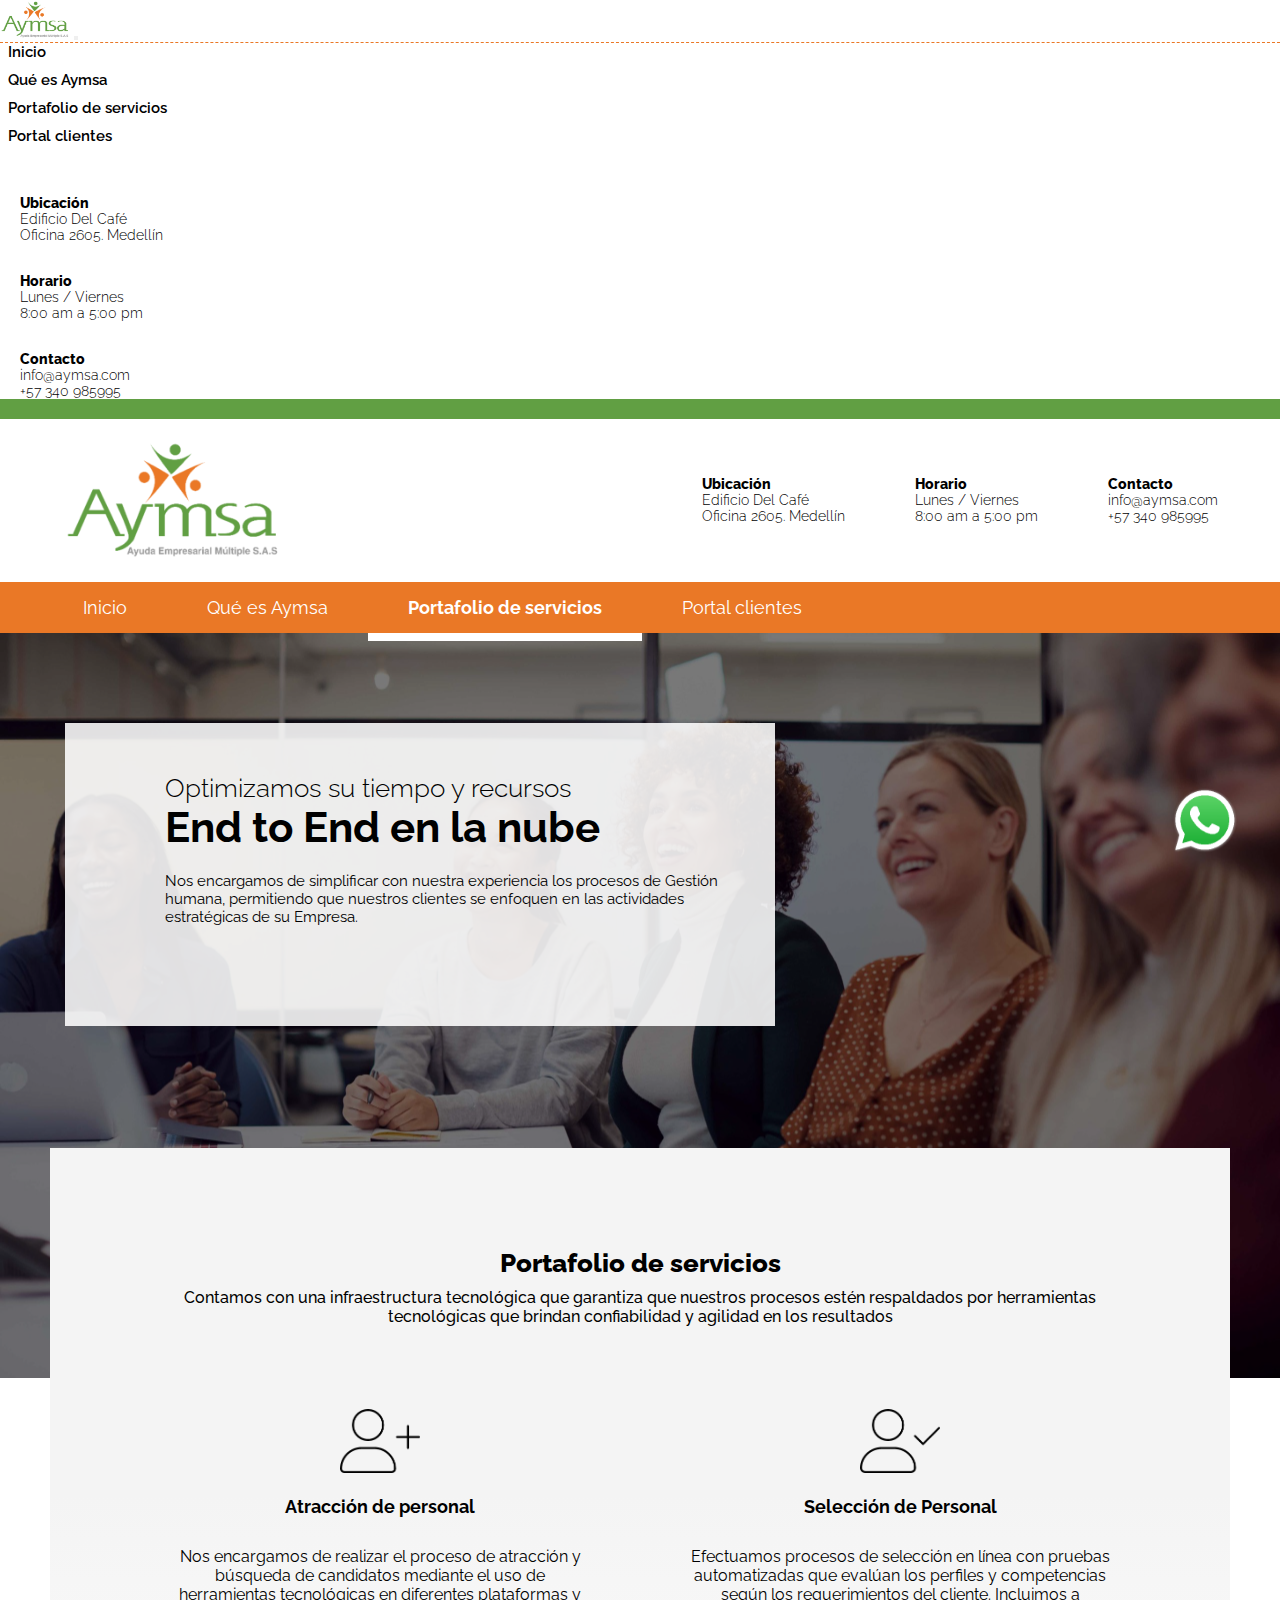
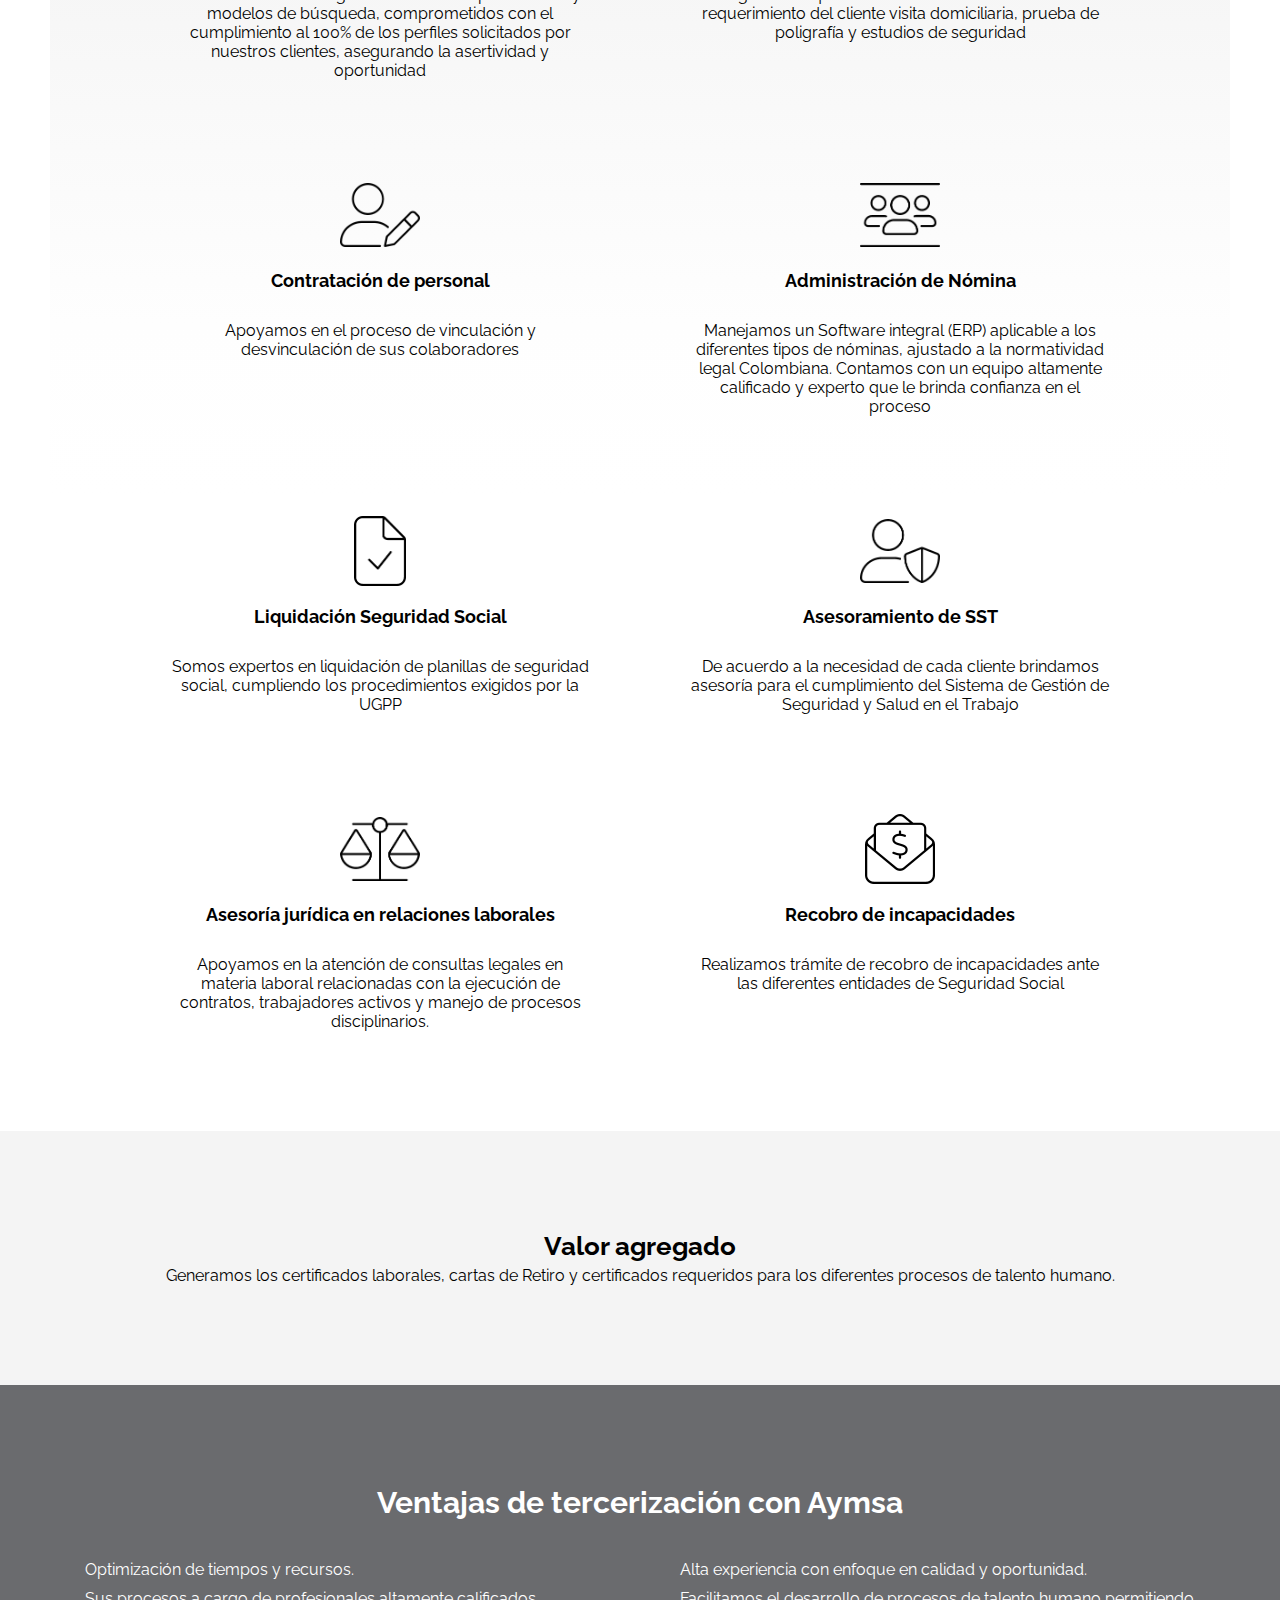
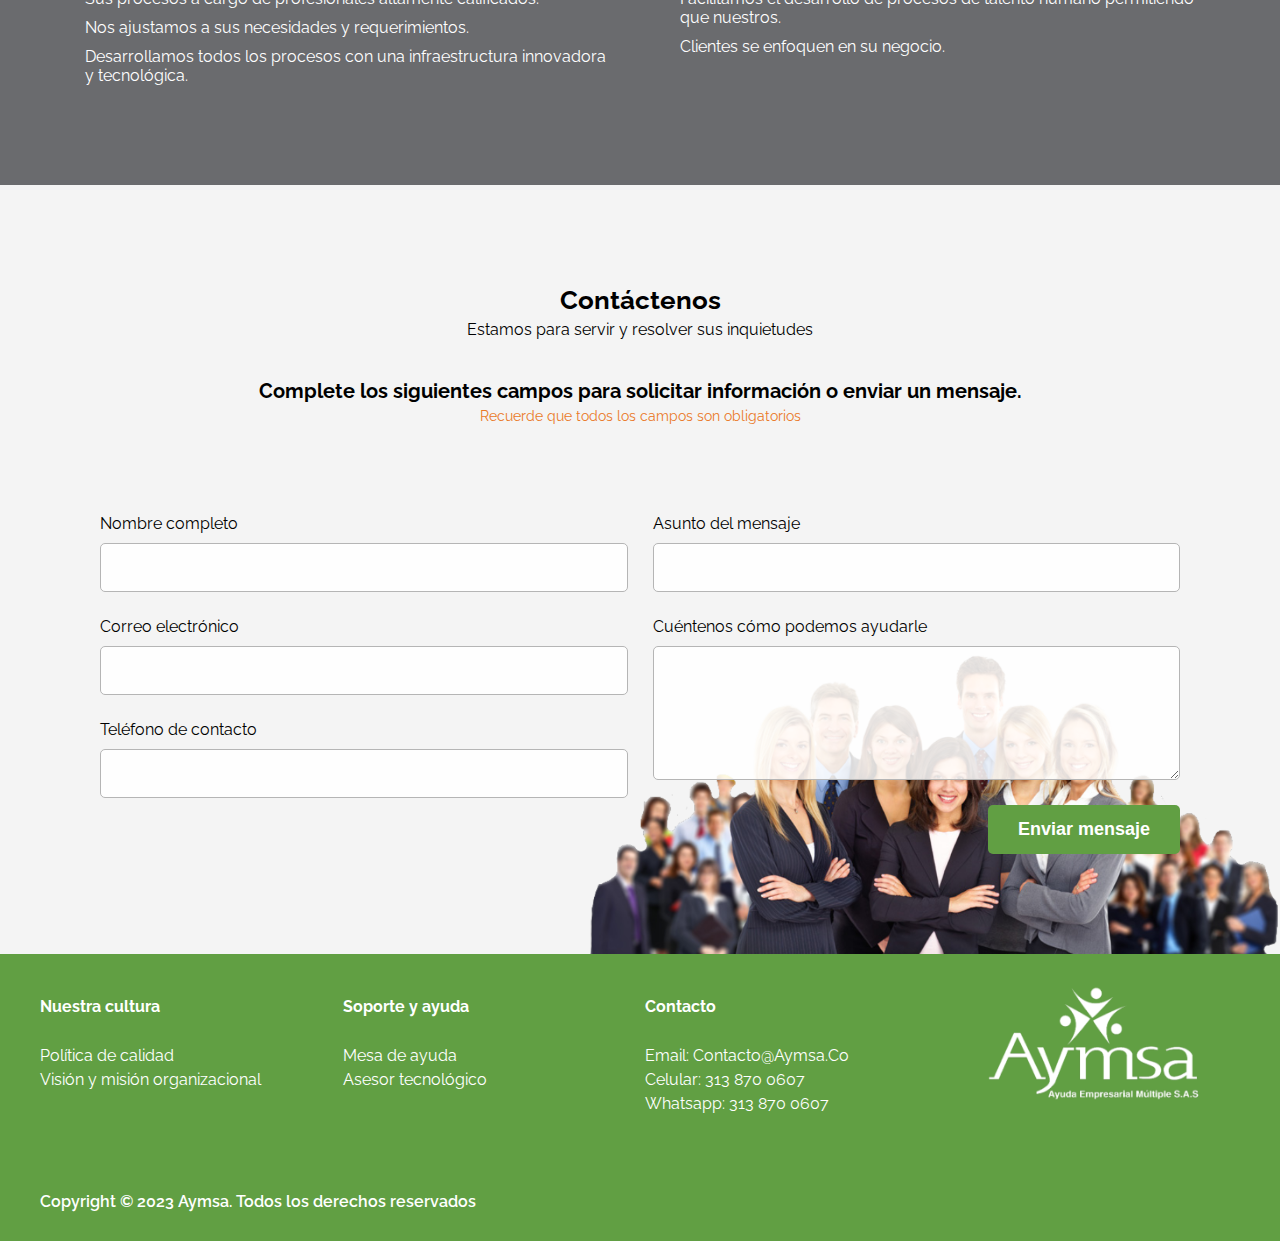
==== commit 69724ce5: "cambios" ====
--- a/portafolio.html
+++ b/portafolio.html
@@ -17,8 +17,8 @@
 
     <title>Portafolio | Aymsa</title>
 
-    <link rel="stylesheet" href="css/style.css?v=1.3">
-    <link rel="stylesheet" href="css/responsive.css?v=1.3">
+    <link rel="stylesheet" href="css/style.css?v=1.7">
+    <link rel="stylesheet" href="css/responsive.css?v=1.7">
 </head>
 <body>
 
@@ -28,17 +28,17 @@
     </div>
 
     <!-- -------Offcanvas----- -->      
-      <div class="offcanvas offcanvas-start" tabindex="-1" id="offcanvasExample" aria-labelledby="offcanvasExampleLabel">
+      <div class="offcanvas offcanvas-start no-border" tabindex="-1" id="offcanvasExample" aria-labelledby="offcanvasExampleLabel">
         <div class="offcanvas-header">
           <a href="index.html" class="logo-mobile"><img src="img/logo-aymsa.png" alt=""></a>
           <button type="button" class="btn-close text-reset" data-bs-dismiss="offcanvas" aria-label="Close"></button>
         </div>
         <div class="offcanvas-body">
             <nav class="menu-mobile">
-                <a href="index.html" class="link-mobile"><i class="fa-solid fa-caret-right"></i>Inicio</a>
-                <a href="quienes-somos.html" class="link-mobile"><i class="fa-solid fa-caret-right"></i>Qué es Aymsa</a>
-                <a href="portafolio.html" class="link-mobile"><i class="fa-solid fa-caret-right"></i>Portafolio de servicios</a>
-                <a href="#" class="link-mobile"><i class="fa-solid fa-caret-right"></i>Portal clientes</a>
+                <a href="index.html" class="link-mobile"><i class="fa-solid fa-circle"></i>Inicio</a>
+                <a href="quienes-somos.html" class="link-mobile"><i class="fa-solid fa-circle"></i>Qué es Aymsa</a>
+                <a href="portafolio.html" class="link-mobile"><i class="fa-solid fa-circle"></i>Portafolio de servicios</a>
+                <a href="#" class="link-mobile"><i class="fa-solid fa-circle"></i>Portal clientes</a>
             </nav>
             <div class="contact-header contact-mobile">
                 <div class="item-contact">
@@ -191,7 +191,7 @@
                 </div>
                 <div class="item-vis item-vis-col">
                     <div class="icon-vis">
-                        <img src="img/select.png" alt="">
+                        <img src="img/pencil.png" alt="">
                         <h2 class="title-vis">Contratación de personal</h2>
                     </div>
                     <div class="text-vis text-vis-center">
--- a/css/style.css
+++ b/css/style.css
@@ -127,7 +127,7 @@
         gap: 20px;
     }
     .contact-header .item-contact .icon-item i {
-        font-size: 20px;
+        font-size: 13.5px;
         color: var(--colorPrincipal);
     }
     .contact-header .item-contact .text-contact {
@@ -136,7 +136,7 @@
     }
     .contact-header .item-contact .text-contact .title-contact {
         font-size: 14px;
-        font-weight: 700;
+        font-weight: 800;
         color: var(--colorBlack);
     }
     .contact-header .item-contact .text-contact p {
@@ -159,21 +159,21 @@
     .content-bot .navigator {
         display: flex;
         align-items: center;
-        gap: 10px;
     }
     .content-bot .navigator .link-navi {
-        font-size: 17px;
+        font-size: 18px;
         color: var(--colorWhite);
-        padding: 13px 40px 15px 40px;
+        padding: 15px 40px 15px 40px;
         border-bottom: 8px solid transparent;
         margin-bottom: -8px;
         z-index: 99;
     }
     .content-bot .navigator .link-active {
         border-bottom: 8px solid var(--colorWhite);
+        font-weight: 700;
     }
     .content-bot .navigator .link-navi:hover {
-        font-weight: 600;
+        font-weight: 700;
     }
     .search-header {
         width: 300px;
@@ -183,6 +183,7 @@
         position: relative;
     }
     .search-header i {
+        font-size: 23px;
         position: relative;
         margin-right: 10px;
         color: var(--colorWhite);
@@ -247,7 +248,7 @@
         background-image: url(../img/conference.jpg);
         background-repeat: no-repeat;
         background-size: cover;
-        background-position: center;
+        background-position: right;
     }
     .carousel-cover .card-cover .pos-card {
         width: 100%;
@@ -271,9 +272,9 @@
             }
             .pos-card .content-card .box-cover .subtitle-box {
                 font-size: 30px;
-                font-weight: 400;   
+                font-weight: 300;   
                 color: var(--colorBlack);    
-                margin-bottom: 10px;     
+                margin-bottom: 12px;     
             }
             .pos-card .content-card .box-cover .subtitle-box .bold-box {
                 font-size: 42px;
@@ -282,7 +283,7 @@
             .pos-card .content-card .box-cover p {
                 font-size: 16px;      
                 color: var(--colorBlack); 
-                margin-bottom: 50px;      
+                margin-bottom: 35px;      
             }
             .pos-card .content-card .box-cover .btn-box {
                 font-size: 18px;   
@@ -352,7 +353,7 @@
     }
     .pos-cover .text-cover .title-cover {
         font-size: 26px;
-        font-weight: 400;
+        font-weight: 300;
         color: var(--colorBlack);
         margin-bottom: 20px;
     }
@@ -361,7 +362,7 @@
         font-weight: 700;
     }
     .pos-cover .text-cover p {
-        font-size: 16px;
+        font-size: 15px;
         color: var(--colorBlack);
     }
 
@@ -372,7 +373,7 @@
     padding: 0px 50px;
 }
 .if-top {
-    margin-top: -120px;
+    margin-top: -100px;
     position: relative;
     z-index: 99;
 }
@@ -402,8 +403,8 @@
 }
 .content-if .row-cards {
     width: 100%;
-    margin: auto;
-    padding: 0px 50px;
+    max-width: 1310px;
+    margin: auto;
     display: grid;
     grid-template-columns: 1fr 1fr 1fr;
     gap: 25px;
@@ -425,7 +426,9 @@
         object-fit: cover;
     }
     .row-cards .card-serv .text-card {
-        padding: 50px;
+        width: 100%;
+        height: 100%;
+        padding: 50px 85px 36px 85px;
         display: flex;
         flex-direction: column;
         justify-content: flex-start;
@@ -451,6 +454,7 @@
         border-radius: 5px;
         border: 1px solid var(--colorPrincipal);
         transition: 0.3s;
+        margin-top: auto;
     } 
     .row-cards .card-serv .text-card .btn-card:hover {
         background-color: var(--hoverBoton);
@@ -635,12 +639,13 @@
 }
 .content-if .head-if .subtitle-sm {
     font-size: 26px;
-    font-weight: 700;
+    font-weight: 800;
     color: var(--colorBlack);
     margin-bottom: 10px;
 }
 .content-if .head-if .title-sm {
     font-size: 16px;
+    font-weight: 500;
     color: var(--colorBlack);
 }
 .content-if .row-vis {
@@ -689,7 +694,7 @@
         text-align: center;
     }
     .row-vis .item-vis .text-vis p {
-        font-size: 18px;
+        font-size: 16px;
         color: var(--colorBlack);
     }
 /* -----Row-list---- */
@@ -796,6 +801,9 @@
 }
 
 /* -----Offcanvas------- */
+.offcanvas.offcanvas-start {
+    border-right: 0px;
+}
 .offcanvas-header {
     border-bottom: 1px dashed var(--colorSecundario);
 }
@@ -817,6 +825,7 @@
     gap: 8px;
 }
 .offcanvas-body .menu-mobile .link-mobile i {
+    font-size: 7px;
     color: var(--colorSecundario);
 }
 .offcanvas .social-mobile {
--- a/css/responsive.css
+++ b/css/responsive.css
@@ -175,6 +175,10 @@
         display: grid;
         grid-template-columns: 1fr;
     }
+    .form-contact .col-form .bot-form button {
+        font-size: 15px;
+        padding: 10px 20px;
+    }
 
     /* ------Footer----- */
     .content-footer .left-footer {
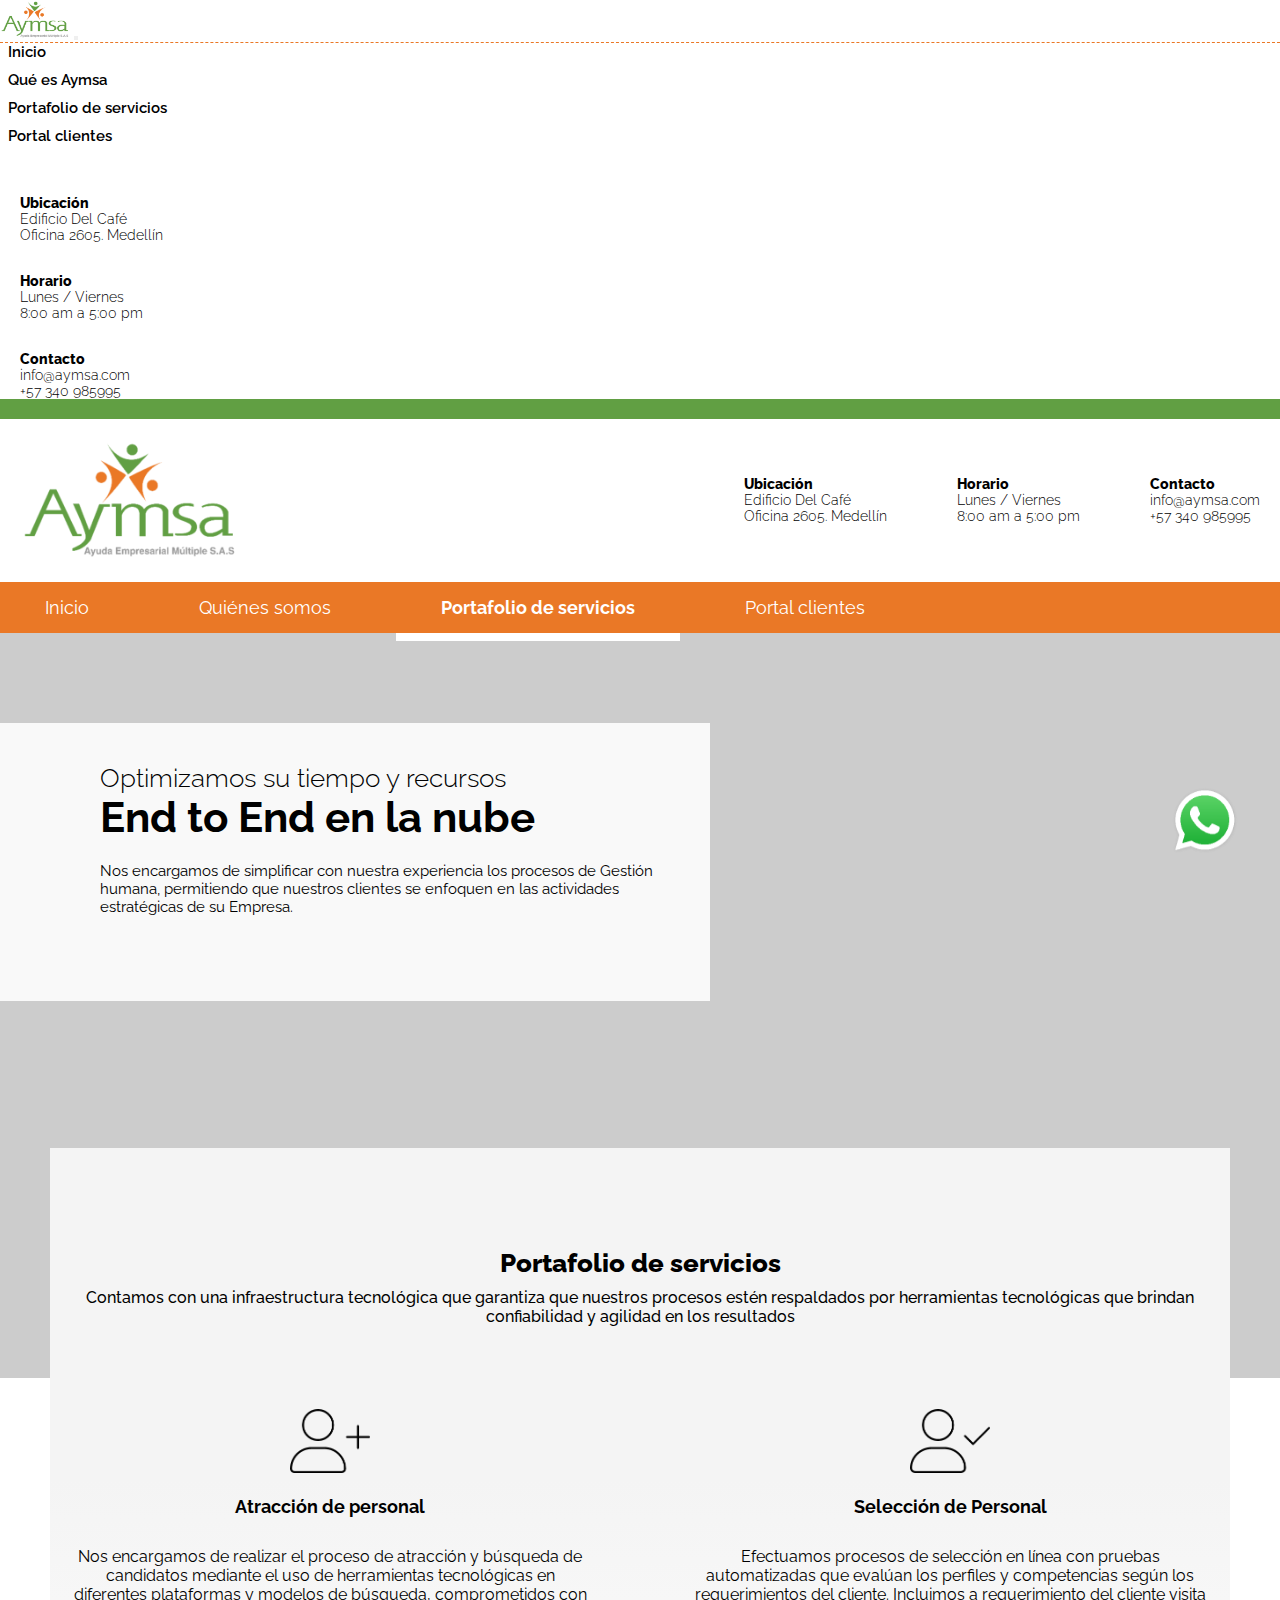
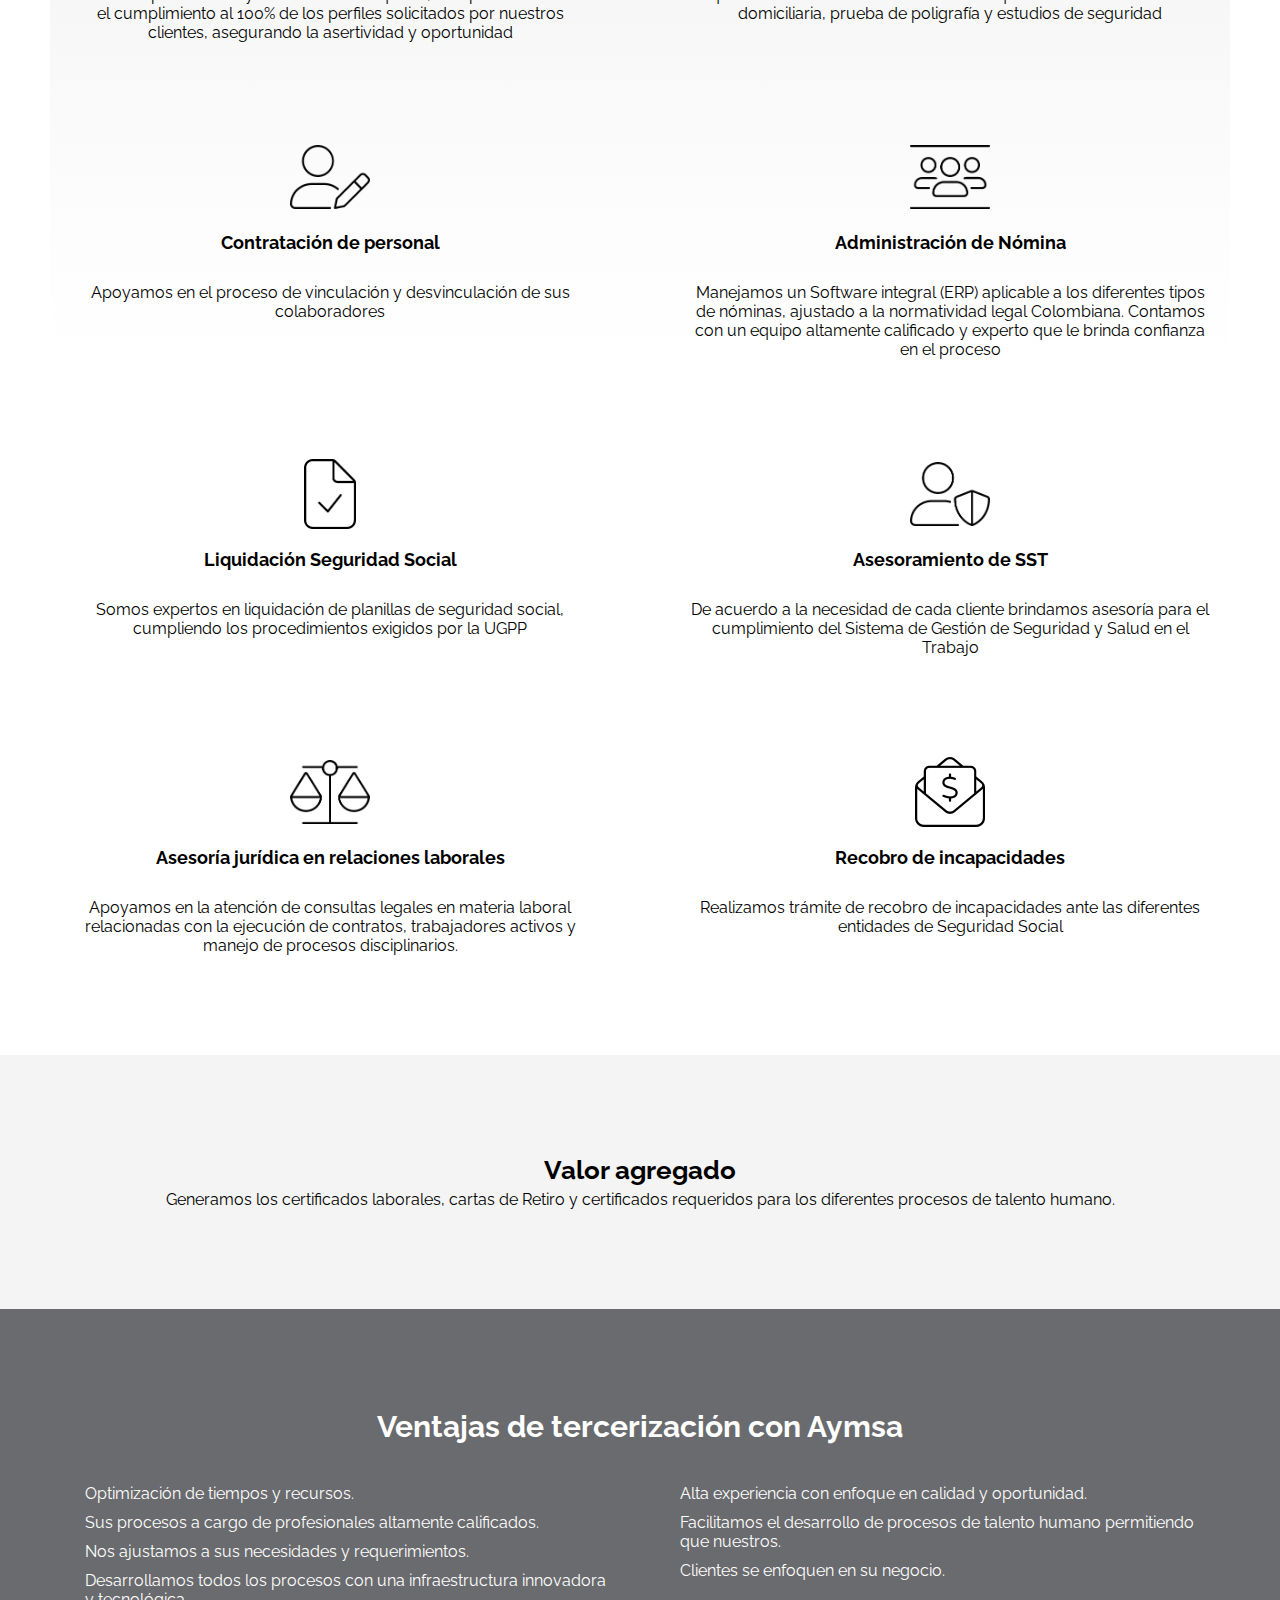
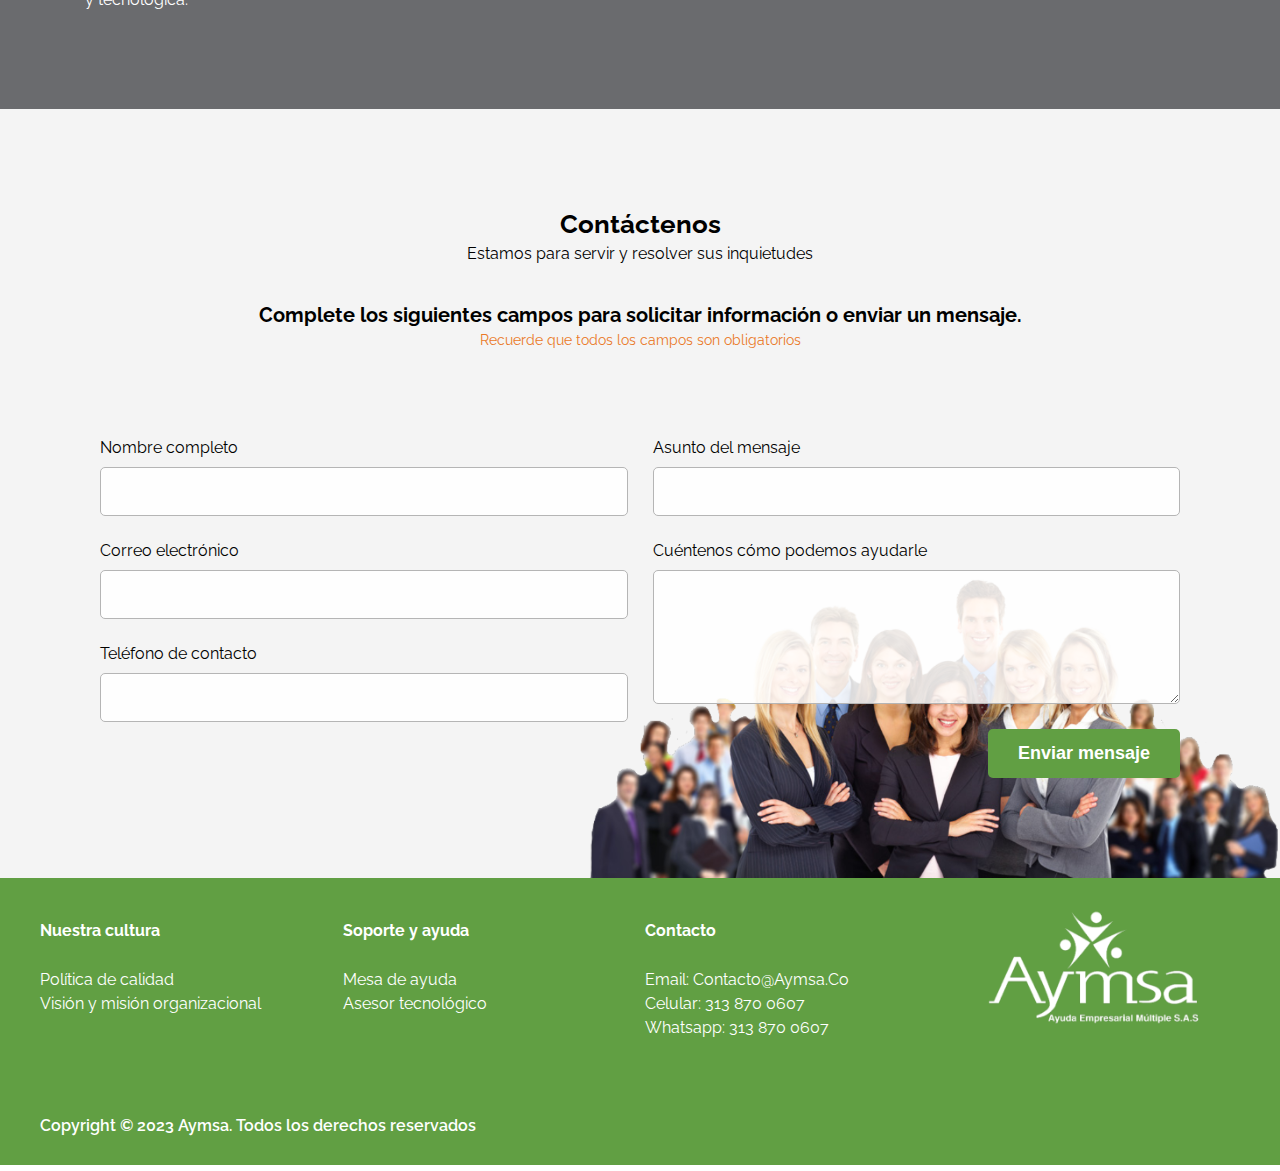
==== commit d884095b: "cambios" ====
--- a/portafolio.html
+++ b/portafolio.html
@@ -17,8 +17,8 @@
 
     <title>Portafolio | Aymsa</title>
 
-    <link rel="stylesheet" href="css/style.css?v=1.7">
-    <link rel="stylesheet" href="css/responsive.css?v=1.7">
+    <link rel="stylesheet" href="css/style.css?v=1.8">
+    <link rel="stylesheet" href="css/responsive.css?v=1.8">
 </head>
 <body>
 
@@ -132,7 +132,7 @@
             <div class="content-bot">
                 <nav class="navigator">
                     <a href="index.html" class="link-navi">Inicio</a>
-                    <a href="quienes-somos.html" class="link-navi">Qué es Aymsa</a>
+                    <a href="quienes-somos.html" class="link-navi">Quiénes somos</a>
                     <a href="portafolio.html" class="link-navi link-active">Portafolio de servicios</a>
                     <a href="#" class="link-navi">Portal clientes</a>
                 </nav>
--- a/css/style.css
+++ b/css/style.css
@@ -84,7 +84,7 @@
 }
 .header .content-header {
     width: 100%;
-    max-width: 1195px;
+    max-width: 1310px;
     margin: auto;
 }
 .content-header .top-header {
@@ -150,7 +150,7 @@
 }
 .bot-header .content-bot {
     width: 100%;
-    max-width: 1195px;
+    max-width: 1310px;
     display: flex;
     justify-content: space-between;
     align-items: center;
@@ -159,11 +159,12 @@
     .content-bot .navigator {
         display: flex;
         align-items: center;
+        gap: 20px;
     }
     .content-bot .navigator .link-navi {
         font-size: 18px;
         color: var(--colorWhite);
-        padding: 15px 40px 15px 40px;
+        padding: 15px 45px;
         border-bottom: 8px solid transparent;
         margin-bottom: -8px;
         z-index: 99;
@@ -217,14 +218,14 @@
 }
 .cover-sg {
     width: 100%;
-    background-image: url(../img/banner-01.webp);
+    background-image: url(../img/banner-02.png);
     background-size: cover;
     background-repeat: no-repeat;
     background-position: center;
 }
 .cover-sg-02 {
     width: 100%;
-    background-image: url(../img/banner-02.jpg);
+    background-image: url(../img/banner-03.png);
     background-size: cover;
     background-repeat: no-repeat;
     background-position: center;
@@ -235,7 +236,7 @@
 .cover .content-sg {
     width: 100%;
     height: 745px;
-    background-color: #00000086;
+    background-color: #00000033;
 }
 .content-cover .carousel-cover {
     width: 100%;
@@ -245,19 +246,19 @@
         width: 100%;
         height: 747px;
         display: flex;
-        background-image: url(../img/conference.jpg);
+        background-image: url(../img/banner-01.png);
         background-repeat: no-repeat;
         background-size: cover;
         background-position: right;
     }
     .carousel-cover .card-cover .pos-card {
         width: 100%;
-        height: 100%;
+        height: 747px;
         background-color: #00000073;
     }
         .card-cover .content-card {
             width: 100%;
-            max-width: 1200px;
+            max-width: 1310px;
             margin: 0 auto;
             margin-top: 133px;
         }
@@ -267,7 +268,7 @@
                 display: flex;
                 flex-direction: column;
                 align-items: flex-start;
-                padding: 50px 100px 50px 100px;
+                padding: 40px 85px 50px 100px;
                 background-color: #ffffffd3;
             }
             .pos-card .content-card .box-cover .subtitle-box {
@@ -339,7 +340,7 @@
     }
 .content-cover .pos-cover {
     width: 100%;
-    max-width: 1150px;
+    max-width: 1320px;
     margin: 0 auto;
     padding-top: 90px;
 }
@@ -347,7 +348,7 @@
         width: 100%;
         max-width: 710px;
         background-color: #ffffffe0;
-        padding: 50px 50px 100px 100px;
+        padding: 40px 45px 85px 100px;
         display: flex;
         flex-direction: column;
     }
@@ -633,7 +634,8 @@
 /* ----Row-vis----- */
 .content-if .head-if {
     width: 100%;
-    padding: 0px 80px;
+    max-width: 1466px;
+    margin: auto;
     margin-bottom: 80px;
     text-align: center;
 }
@@ -650,7 +652,8 @@
 }
 .content-if .row-vis {
     width: 100%;
-    padding: 0px 100px;
+    max-width: 1310px;
+    margin: auto;
     display: grid;
     grid-template-columns: 1fr 1fr;
     gap: 100px;
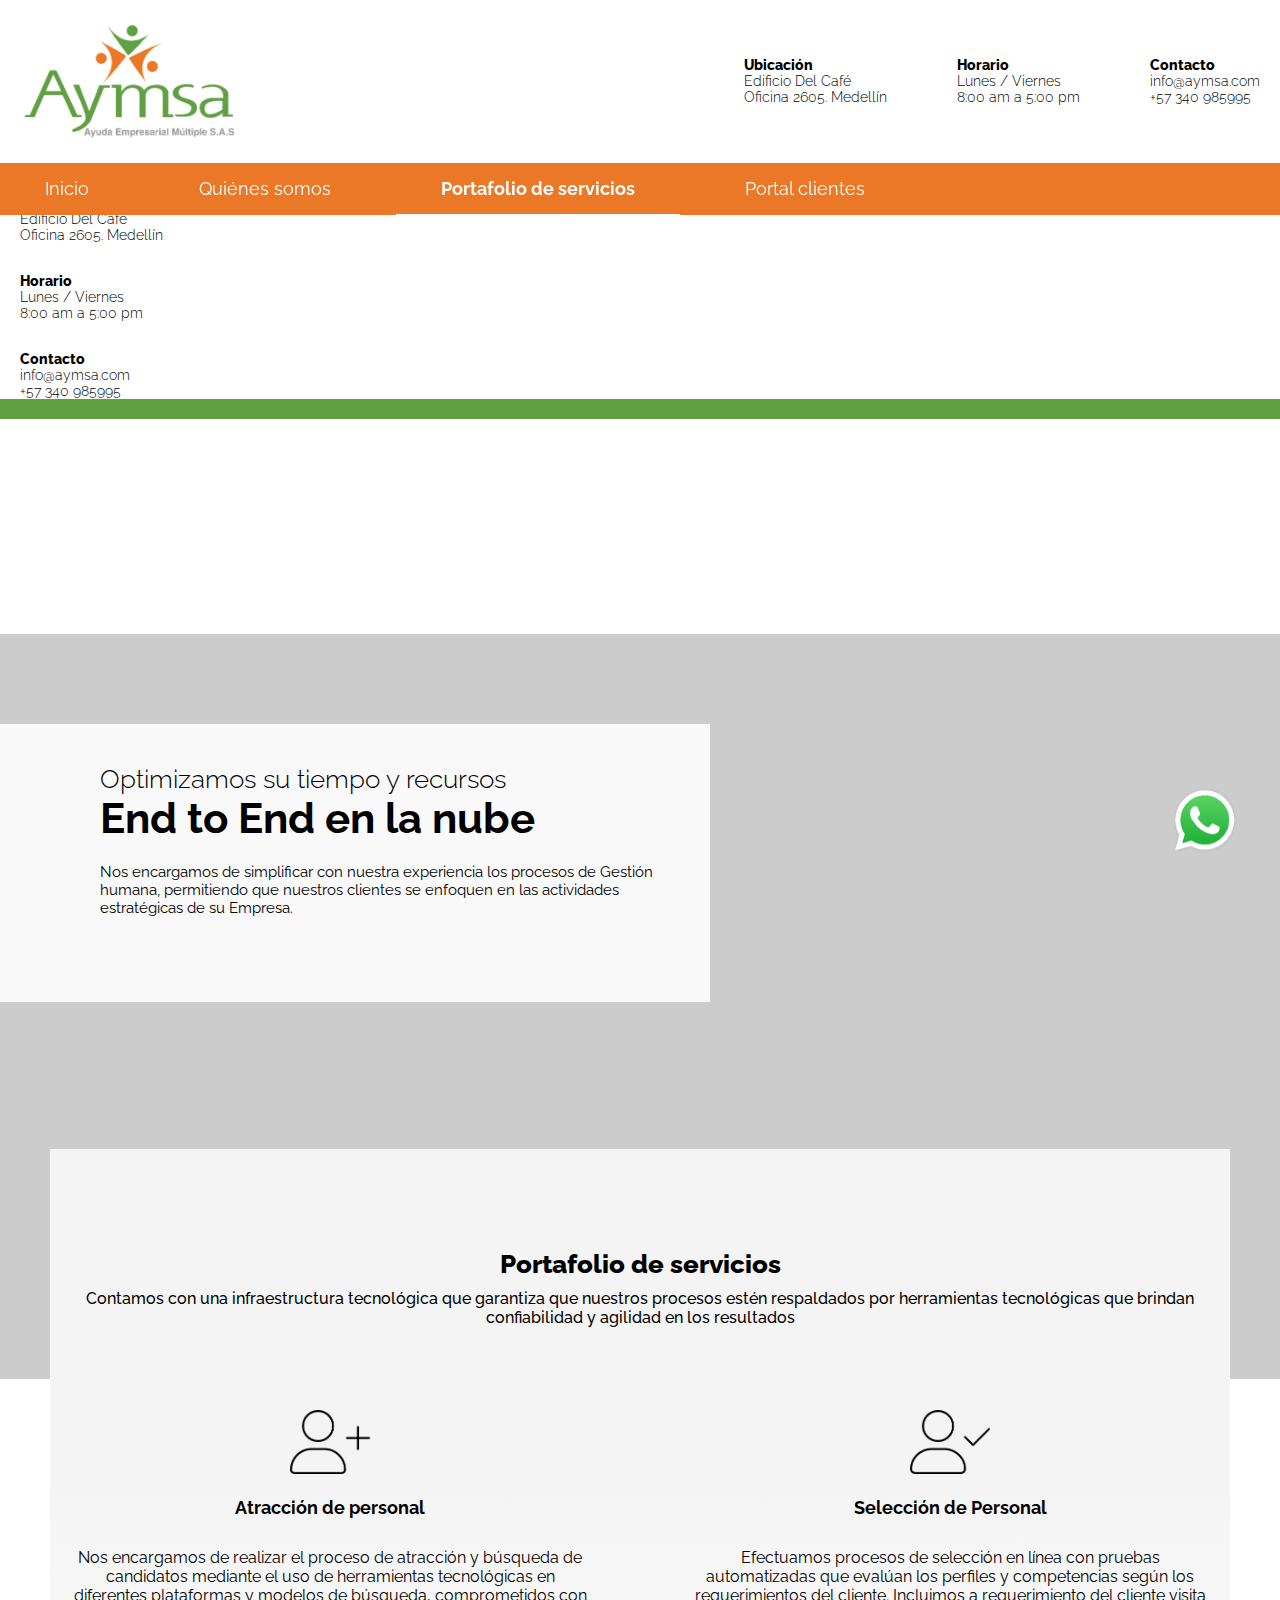
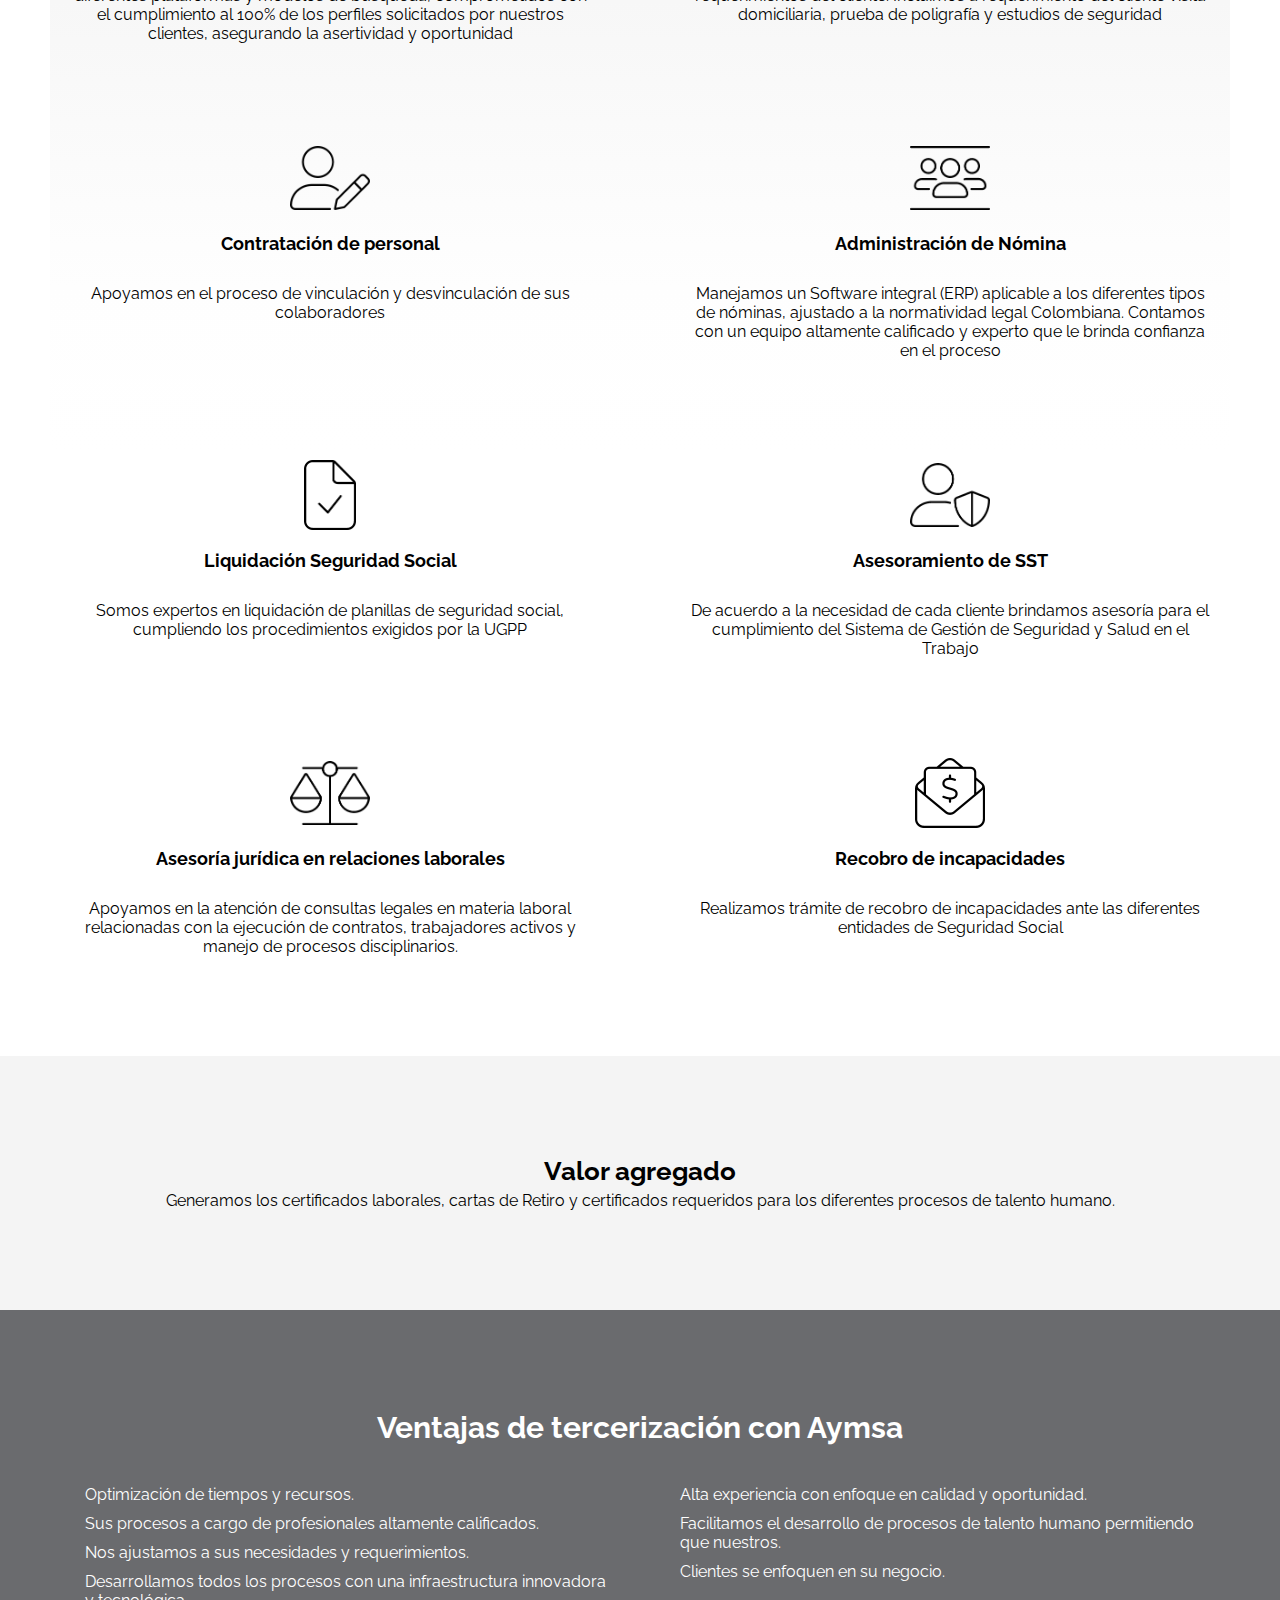
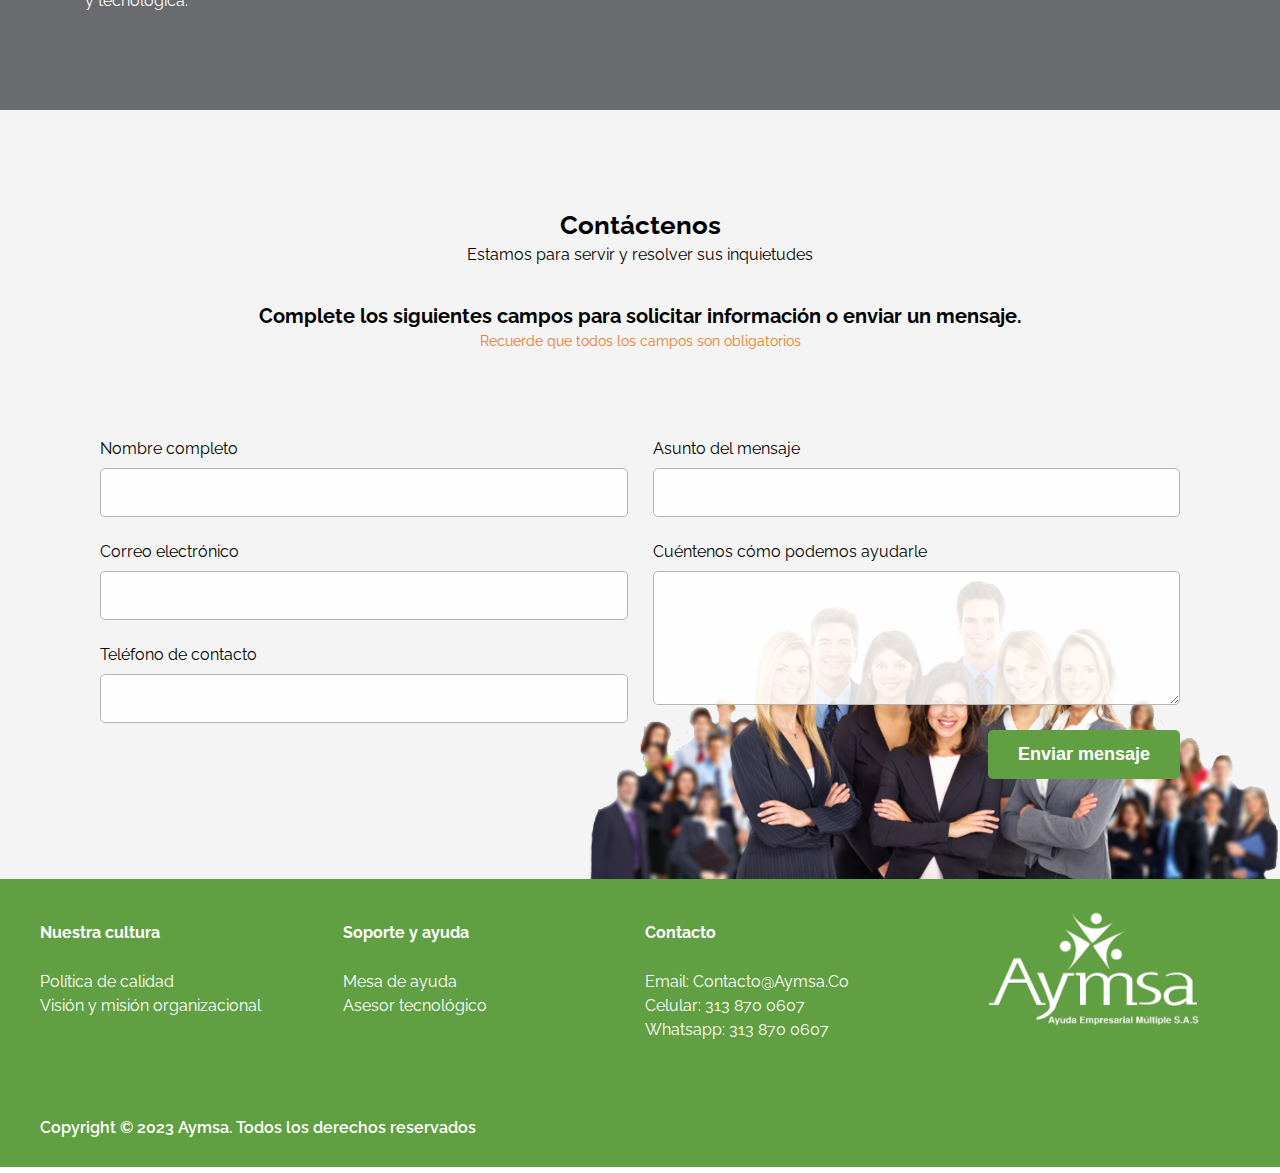
==== commit a5be00ce: "cambios" ====
--- a/portafolio.html
+++ b/portafolio.html
@@ -17,8 +17,8 @@
 
     <title>Portafolio | Aymsa</title>
 
-    <link rel="stylesheet" href="css/style.css?v=1.8">
-    <link rel="stylesheet" href="css/responsive.css?v=1.8">
+    <link rel="stylesheet" href="css/style.css?v=1.9">
+    <link rel="stylesheet" href="css/responsive.css?v=1.9">
 </head>
 <body>
 
@@ -81,7 +81,7 @@
       </div>
 
     <!-- -------Header-------- -->
-    <div class="header">
+    <header class="header">
         <div class="content-header">
             <div class="top-header">
                 <div class="logo-header">
@@ -142,7 +142,7 @@
                 </div>
             </div>
         </div>
-    </div>
+    </header>
 
     <!-- ------Cover------- -->
     <div class="cover cover-sg-02">
@@ -372,7 +372,8 @@
     <script src="https://cdn.jsdelivr.net/npm/@popperjs/core@2.9.2/dist/umd/popper.min.js" integrity="sha384-IQsoLXl5PILFhosVNubq5LC7Qb9DXgDA9i+tQ8Zj3iwWAwPtgFTxbJ8NT4GN1R8p" crossorigin="anonymous"></script>
     <script src="https://cdn.jsdelivr.net/npm/bootstrap@5.2.2/dist/js/bootstrap.bundle.min.js" integrity="sha384-OERcA2EqjJCMA+/3y+gxIOqMEjwtxJY7qPCqsdltbNJuaOe923+mo//f6V8Qbsw3" crossorigin="anonymous"></script>
 
-    <script src="js/carousel-cover.js"></script>
-    <script src="js/carousel-test.js"></script>
+    <script src="js/carousel-cover.js?v=1.1"></script>
+    <script src="js/carousel-test.js?v=1.1"></script>
+    <script src="js/header-sticky.js?v=1.1"></script>
 </body>
 </html>--- a/css/style.css
+++ b/css/style.css
@@ -80,7 +80,21 @@
 
 /* ----Header--- */
 .header {
-    width: 100%;
+    background-color: #fff;
+    width: 100%;
+    position: fixed;
+    z-index: 998;
+    top: 0;
+    transition: 0.5s;
+}
+.header.sticky {
+    box-shadow: rgba(0, 0, 0, 0.09) 0px 3px 12px;
+}
+header.sticky .content-header .top-header {
+    padding: 10px 20px;
+}
+header.sticky .top-header .logo-header a img {
+    width: 140px;
 }
 .header .content-header {
     width: 100%;
@@ -93,12 +107,14 @@
     justify-content: space-between;
     align-items: center;    
     padding: 20px;
+    transition: 0.5s;
 }
     .top-header .logo-header {
         margin-left:0px;
     }
     .top-header .logo-header a img {
         width: 220px;
+        transition: 0.8s;
     }
     .top-header .icon-mobile {
         display: flex;
@@ -166,7 +182,7 @@
         color: var(--colorWhite);
         padding: 15px 45px;
         border-bottom: 8px solid transparent;
-        margin-bottom: -8px;
+        margin-bottom: -7px;
         z-index: 99;
     }
     .content-bot .navigator .link-active {
@@ -215,6 +231,7 @@
 /* ----Cover---- */
 .cover{
     width: 100%;
+    padding-top: 215px;
 }
 .cover-sg {
     width: 100%;
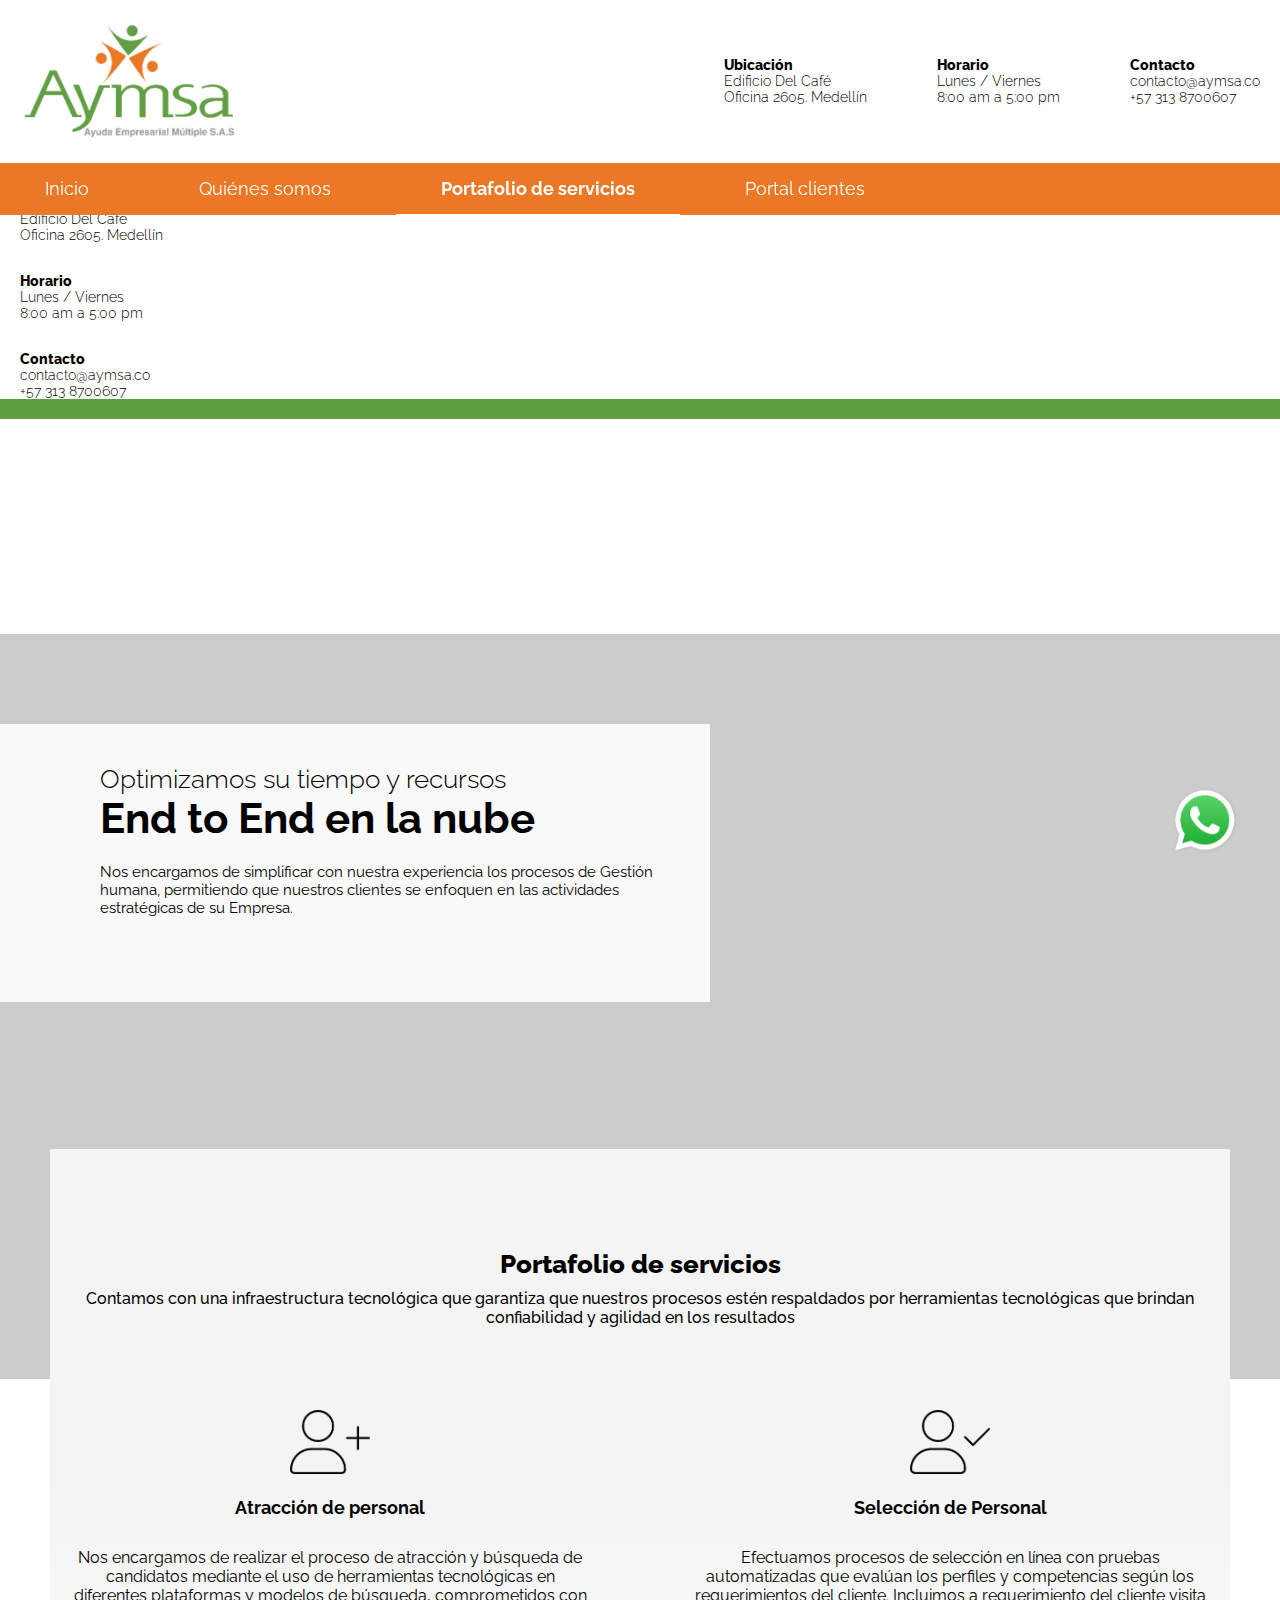
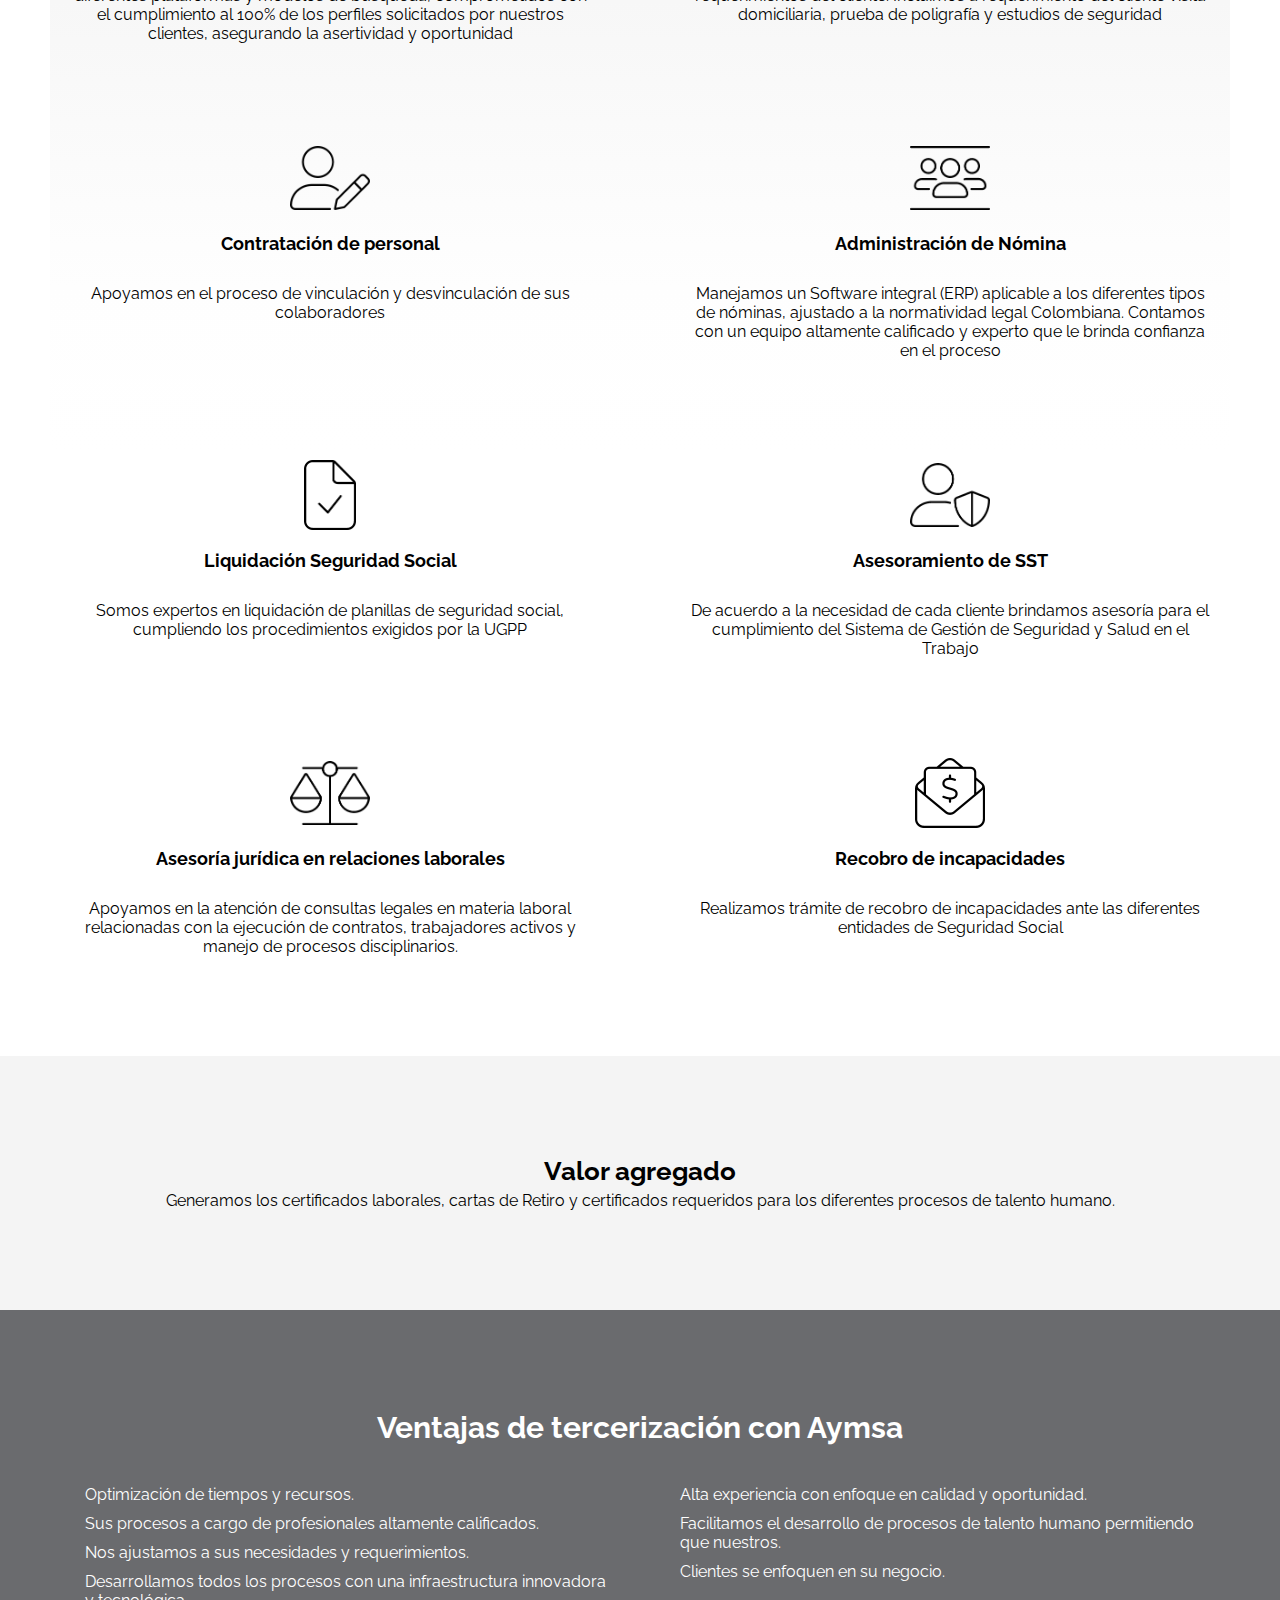
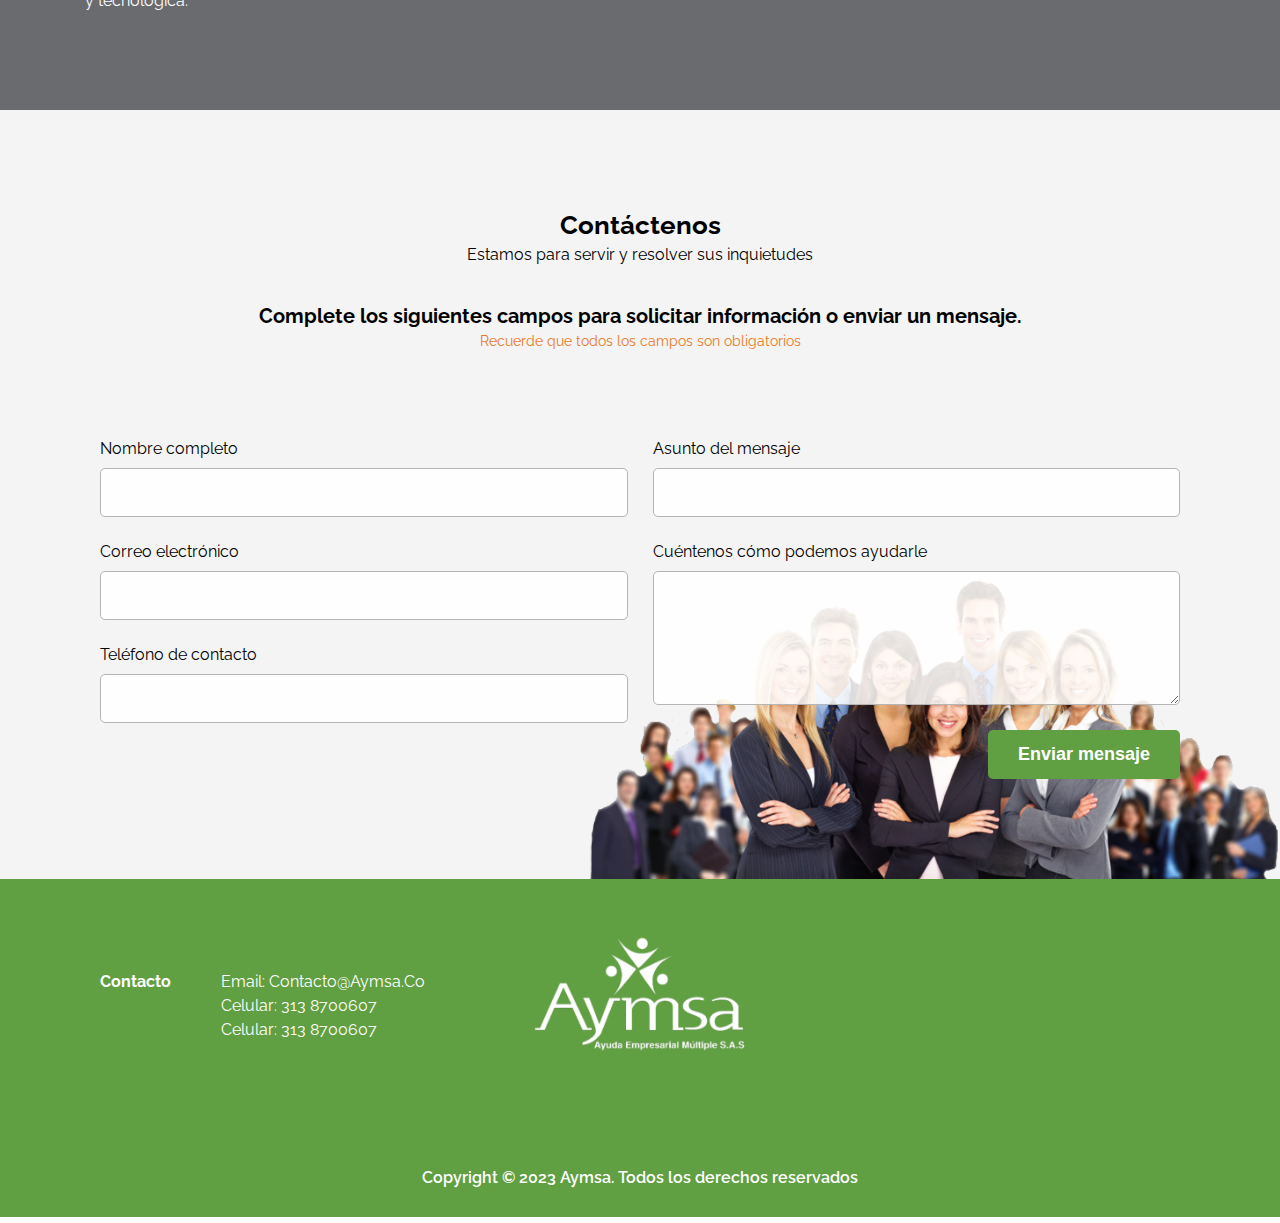
==== commit 78b57931: "cambios" ====
--- a/portafolio.html
+++ b/portafolio.html
@@ -17,14 +17,14 @@
 
     <title>Portafolio | Aymsa</title>
 
-    <link rel="stylesheet" href="css/style.css?v=1.9">
-    <link rel="stylesheet" href="css/responsive.css?v=1.9">
+    <link rel="stylesheet" href="css/style.css?v=1.10">
+    <link rel="stylesheet" href="css/responsive.css?v=1.10">
 </head>
 <body>
 
     <!-- -------Whatsapp-float------ -->
     <div class="what-float">
-        <a href="#" class="icon-what"><img src="img/whatsApp.png" alt=""></a>
+        <a href="https://wa.me/ 573138700607" class="icon-what"><img src="img/whatsApp.png" alt=""></a>
     </div>
 
     <!-- -------Offcanvas----- -->      
@@ -38,7 +38,7 @@
                 <a href="index.html" class="link-mobile"><i class="fa-solid fa-circle"></i>Inicio</a>
                 <a href="quienes-somos.html" class="link-mobile"><i class="fa-solid fa-circle"></i>Qué es Aymsa</a>
                 <a href="portafolio.html" class="link-mobile"><i class="fa-solid fa-circle"></i>Portafolio de servicios</a>
-                <a href="#" class="link-mobile"><i class="fa-solid fa-circle"></i>Portal clientes</a>
+                <a href="https://empleamos_est.midasoft.co/NGMidasoft/login/AI" class="link-mobile"><i class="fa-solid fa-circle"></i>Portal clientes</a>
             </nav>
             <div class="contact-header contact-mobile">
                 <div class="item-contact">
@@ -67,16 +67,16 @@
                     </div>
                     <div class="text-contact">
                         <h3 class="title-contact">Contacto</h3>
-                        <p>info@aymsa.com</p>
-                        <p>+57 340 985995</p>
+                        <p>contacto@aymsa.co</p>
+                        <p>+57 313 8700607</p>
                     </div>
                 </div>
             </div>
         </div>
         <div class="social-mobile">
-            <a href="#" class="icon-mob"><i class="fa-brands fa-facebook"></i></a>
-            <a href="#" class="icon-mob"><i class="fa-brands fa-instagram"></i></a>
-            <a href="#" class="icon-mob"><i class="fa-brands fa-twitter"></i></a>
+            <a href="https://www.facebook.com/profile.php?id=100092608227611" class="icon-mob"><i class="fa-brands fa-facebook"></i></a>
+            <a href="https://www.instagram.com/aymsas.a.s/?igshid=YmM0MjE2YWMzOA%3D%3D" class="icon-mob"><i class="fa-brands fa-instagram"></i></a>
+            <a href="https://twitter.com/home" class="icon-mob"><i class="fa-brands fa-twitter"></i></a>
         </div>
       </div>
 
@@ -121,8 +121,8 @@
                         </div>
                         <div class="text-contact">
                             <h3 class="title-contact">Contacto</h3>
-                            <p>info@aymsa.com</p>
-                            <p>+57 340 985995</p>
+                            <p>contacto@aymsa.co</p>
+                            <p>+57 313 8700607</p>
                         </div>
                     </div>
                 </div>
@@ -134,7 +134,7 @@
                     <a href="index.html" class="link-navi">Inicio</a>
                     <a href="quienes-somos.html" class="link-navi">Quiénes somos</a>
                     <a href="portafolio.html" class="link-navi link-active">Portafolio de servicios</a>
-                    <a href="#" class="link-navi">Portal clientes</a>
+                    <a href="https://empleamos_est.midasoft.co/NGMidasoft/login/AI" class="link-navi">Portal clientes</a>
                 </nav>
                 <div class="search-header">
                     <i class="fa-solid fa-magnifying-glass"></i>
@@ -145,8 +145,8 @@
     </header>
 
     <!-- ------Cover------- -->
-    <div class="cover cover-sg-02">
-        <div class="content-cover content-sg">
+    <div class="cover">
+        <div class="content-cover content-sg-02 content-sg">
             <div class="pos-cover">
                 <div class="text-cover">
                     <h1 class="title-cover">Optimizamos su tiempo y recursos <br> <span class="subcover">End to End en la nube</span></h1>
@@ -328,33 +328,27 @@
         </div>
     </div>
 
-    <!-- -------Footer------ -->
-    <footer class="footer">
+     <!-- -------Footer------ -->
+     <footer class="footer">
         <div class="content-footer">
-            <div class="left-footer">
-                <div class="col-footer">
-                    <h2 class="title-col">Nuestra cultura</h2>
-                    <a href="#" class="link-footer">Política de calidad</a>
-                    <a href="#" class="link-footer">Visión y misión organizacional</a>
-                </div>
-                <div class="col-footer">
-                    <h2 class="title-col">Soporte y ayuda</h2>
-                    <a href="#" class="link-footer">Mesa de ayuda</a>
-                    <a href="#" class="link-footer">Asesor tecnológico</a>
-                </div>
-                <div class="col-footer">
+            <div class="col-footer">
+                <div class="item-col">
                     <h2 class="title-col">Contacto</h2>
+                </div>
+                <div class="item-col">
                     <p>Email: Contacto@Aymsa.Co</p>
-                    <p>Celular: 313 870 0607</p>
-                    <p>Whatsapp: 313 870 0607</p>
-                </div>
-            </div>
-            <div class="aymsa-footer">
+                    <p>Celular: 313 8700607</p>
+                    <p>Celular: 313 8700607</p>
+                </div>
+            </div>
+            <div class="col-footer">
                 <img src="img/logo-aymsa-white.png" alt="">
+            </div>
+            <div class="col-footer">
                 <div class="social-footer">
-                    <a href="#" class="icon-social"><i class="fa-brands fa-facebook"></i></a>
-                    <a href="#" class="icon-social"><i class="fa-brands fa-instagram"></i></a>
-                    <a href="#" class="icon-social"><i class="fa-brands fa-twitter"></i></a>
+                    <a href="https://www.facebook.com/profile.php?id=100092608227611" class="icon-social"><i class="fa-brands fa-facebook"></i></a>
+                    <a href="https://www.instagram.com/aymsas.a.s/?igshid=YmM0MjE2YWMzOA%3D%3D" class="icon-social"><i class="fa-brands fa-instagram"></i></a>
+                    <a href="https://twitter.com/home" class="icon-social"><i class="fa-brands fa-twitter"></i></a>
                 </div>
             </div>
         </div>
--- a/css/style.css
+++ b/css/style.css
@@ -233,28 +233,28 @@
     width: 100%;
     padding-top: 215px;
 }
-.cover-sg {
+.cover .content-cover {
+    width: 100%;
+}
+.cover .content-sg {
+    width: 100%;
+    height: 745px;
+    background-color: #00000033;
+}
+.cover .content-sg-01 {
     width: 100%;
     background-image: url(../img/banner-02.png);
     background-size: cover;
     background-repeat: no-repeat;
-    background-position: center;
-}
-.cover-sg-02 {
+    background-position: center top;
+}
+.cover .content-sg-02 {
     width: 100%;
     background-image: url(../img/banner-03.png);
     background-size: cover;
     background-repeat: no-repeat;
     background-position: center;
 }
-.cover .content-cover {
-    width: 100%;
-}
-.cover .content-sg {
-    width: 100%;
-    height: 745px;
-    background-color: #00000033;
-}
 .content-cover .carousel-cover {
     width: 100%;
     display: flex;
@@ -266,7 +266,7 @@
         background-image: url(../img/banner-01.png);
         background-repeat: no-repeat;
         background-size: cover;
-        background-position: right;
+        background-position: center right;
     }
     .carousel-cover .card-cover .pos-card {
         width: 100%;
@@ -748,62 +748,47 @@
 }
 .footer .content-footer {
     width: 100%;
-    max-width: 1600px;
-    margin: auto;
-    padding: 30px 40px;  
-    display: grid;
-    grid-template-columns: 3fr 1fr;
+    max-width: 1120px;
+    margin: auto;
+    padding: 55px 20px;  
+    display: flex;
     align-items: center;
-    justify-content: center;
+    justify-content: space-between;
     gap: 30px;
 }
-.content-footer .left-footer {
-    width: 100%;
-    display: grid;
-    grid-template-columns: 1fr 1fr 1fr;
-    justify-content: flex-start;
-    gap: 30px;
-}
-.content-footer .left-footer .col-footer {
-    width: 100%;
+.content-footer .col-footer {
+    width: 100%;
+    display: flex;
+}
+.content-footer .col-footer .item-col {
     display: flex;
     flex-direction: column;
 }
-.content-footer .left-footer .col-footer .title-col {
+.content-footer .col-footer .item-col:first-child {
+    margin-right: 50px;
+}
+.content-footer .col-footer .title-col {
     font-size: 16px;
     font-weight: 700;
     color: var(--colorWhite);
-    margin-bottom: 30px;
-}
-.content-footer .left-footer .col-footer .link-footer  {
+}
+.content-footer .col-footer p  {
     font-size: 16px;
     color: var(--colorWhite);
     margin-bottom: 5px;
 }
-.content-footer .left-footer .col-footer p  {
-    font-size: 16px;
-    color: var(--colorWhite);
-    margin-bottom: 5px;
-}
-.content-footer .aymsa-footer {
-    width: 100%;
-    display: flex;
-    flex-direction: column;
-    justify-content: center;
-    text-align: center;
-}
-.content-footer .aymsa-footer img {
+.content-footer img {
     width: 220px;
     margin: auto;
     margin-bottom: 30px;
 }
-.content-footer .aymsa-footer .social-footer {
+.content-footer .social-footer {
     display: flex;
     align-items: center;
-    justify-content: center;
-    gap: 40px;
-}
-.content-footer .aymsa-footer .social-footer .icon-social {
+    gap: 50px;
+    margin-left: auto;
+}
+.content-footer .icon-social {
     font-size: 40px;
     color: var(--colorWhite);
 }
@@ -812,6 +797,7 @@
     max-width: 1600px;
     margin: auto;
     padding: 30px 40px;
+    text-align: center;
 }
 .footer .copy p {
     font-size: 16px;
--- a/css/responsive.css
+++ b/css/responsive.css
@@ -19,6 +19,9 @@
     .top-header .logo-header a img {
         width: 70px;
     }
+    header.sticky .top-header .logo-header a img {
+        width: 70px;
+    }
     .content-header .top-header {
         padding: 10px 20px;
     }
@@ -26,7 +29,7 @@
         display: none;   
     }
     .search-header {
-        width: 200px;
+        width: 160px;
     }
     .search-header input[type="search"]:focus {
         width: 100%;
@@ -42,6 +45,9 @@
     }
 
     /* -------Cover------- */
+    .cover {
+        padding-top: 57px;
+    }
     .card-cover .content-card {
         margin-top: 100px;
         padding: 0px 50px 0px 0px;
@@ -181,19 +187,20 @@
     }
 
     /* ------Footer----- */
-    .content-footer .left-footer {
-        display: grid;
-        grid-template-columns: 1fr;
-    }
     .footer .content-footer {
-        display: grid;
-        grid-template-columns: 1fr;
-    }
-    .content-footer .left-footer .col-footer {
+        display: flex;
+        flex-direction: column;
+    }
+    .content-footer .social-footer {
+        margin: auto;
+    }
+    .content-footer .col-footer {
+        display: flex;
+        flex-direction: column;
         text-align: center;
     }
-    .content-footer .left-footer .col-footer .title-col {
-        margin-bottom: 10px;
+    .content-footer .col-footer .title-col {
+        margin-bottom: 20px;
     }
     .footer .copy p {
         font-weight: 400;
